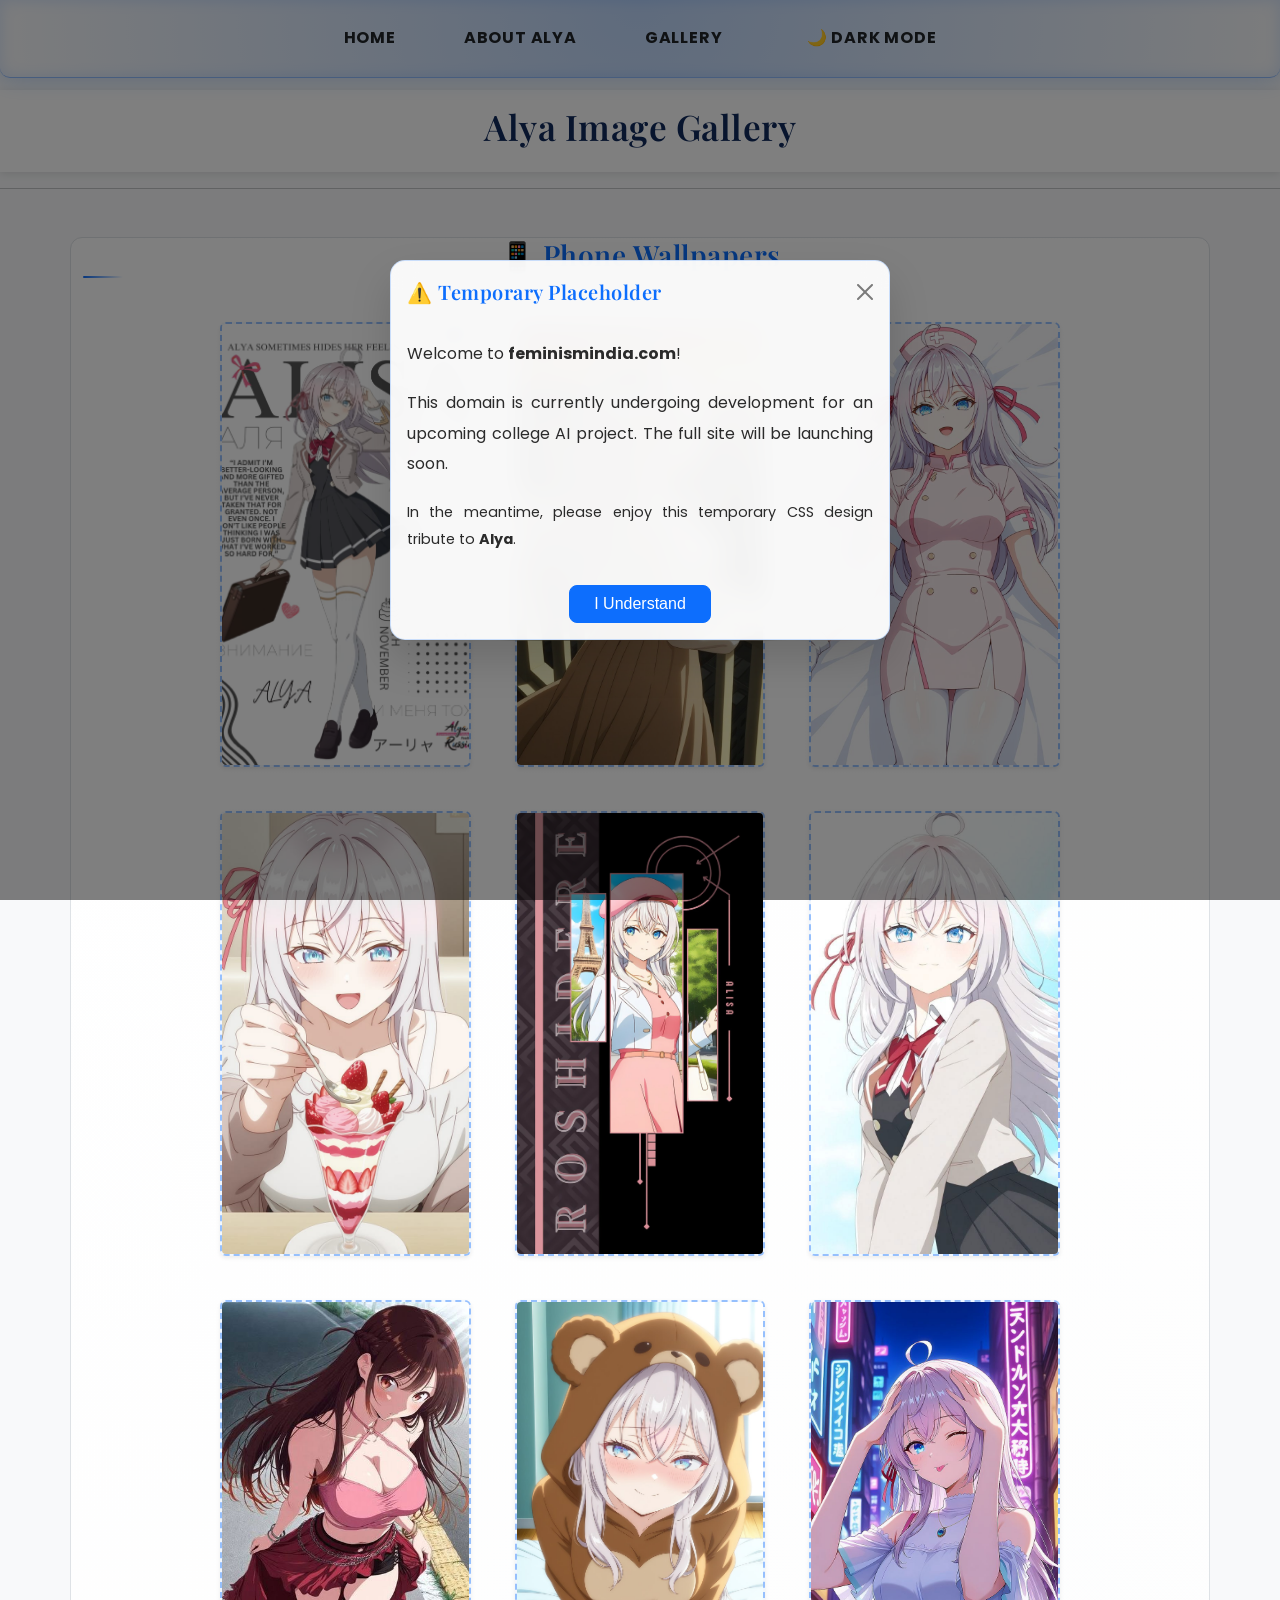
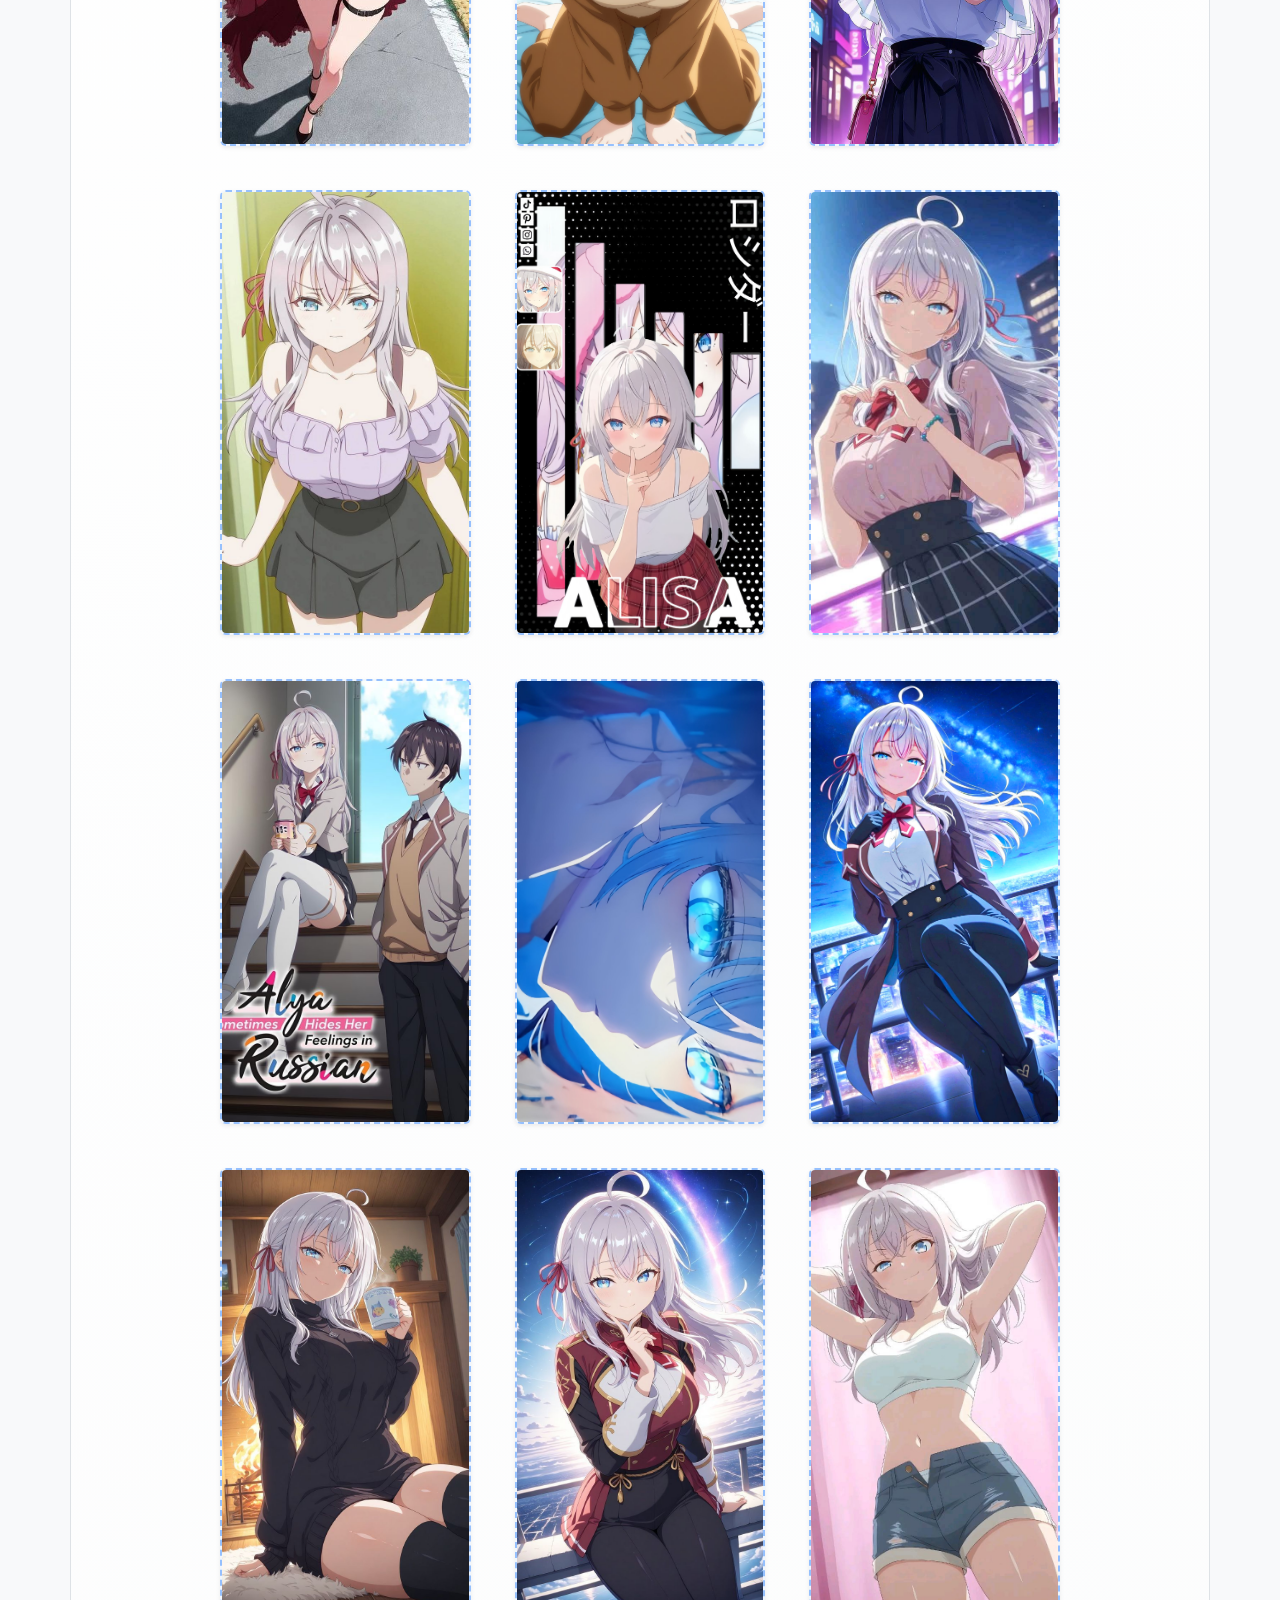
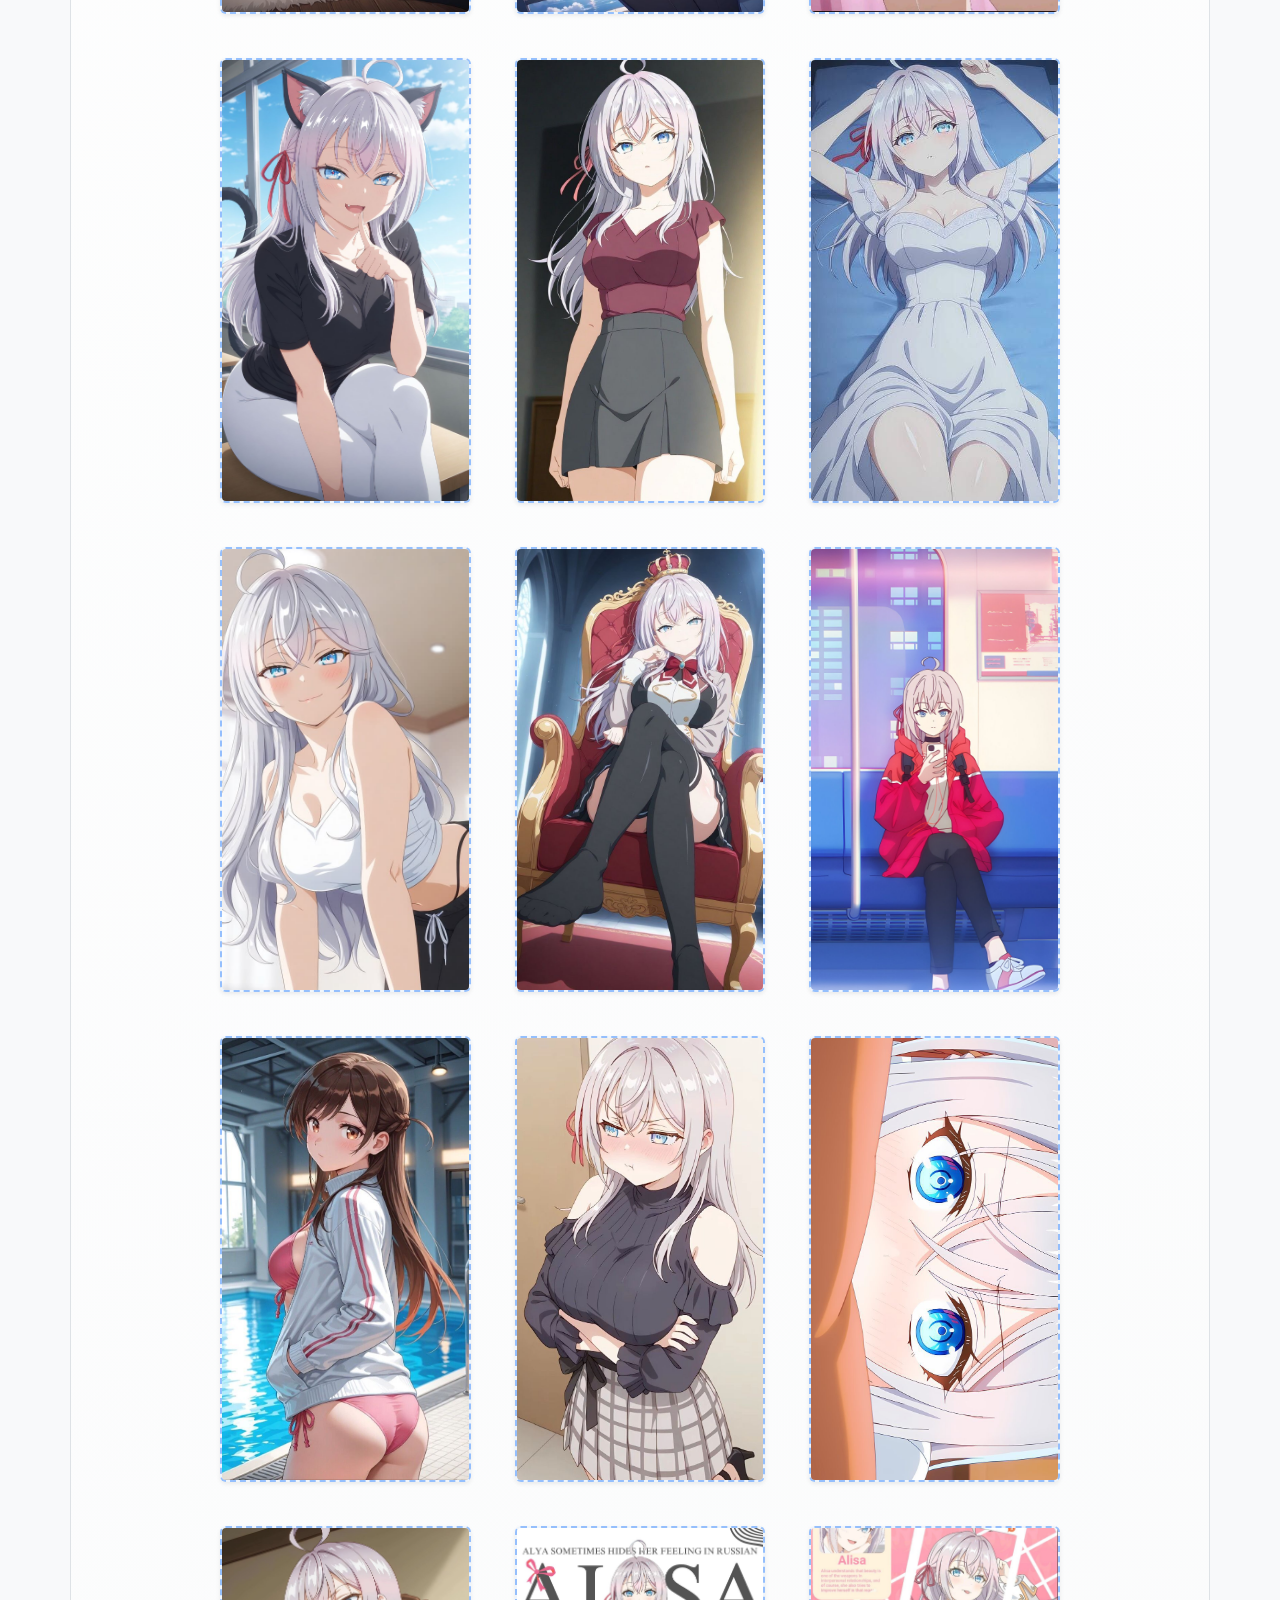
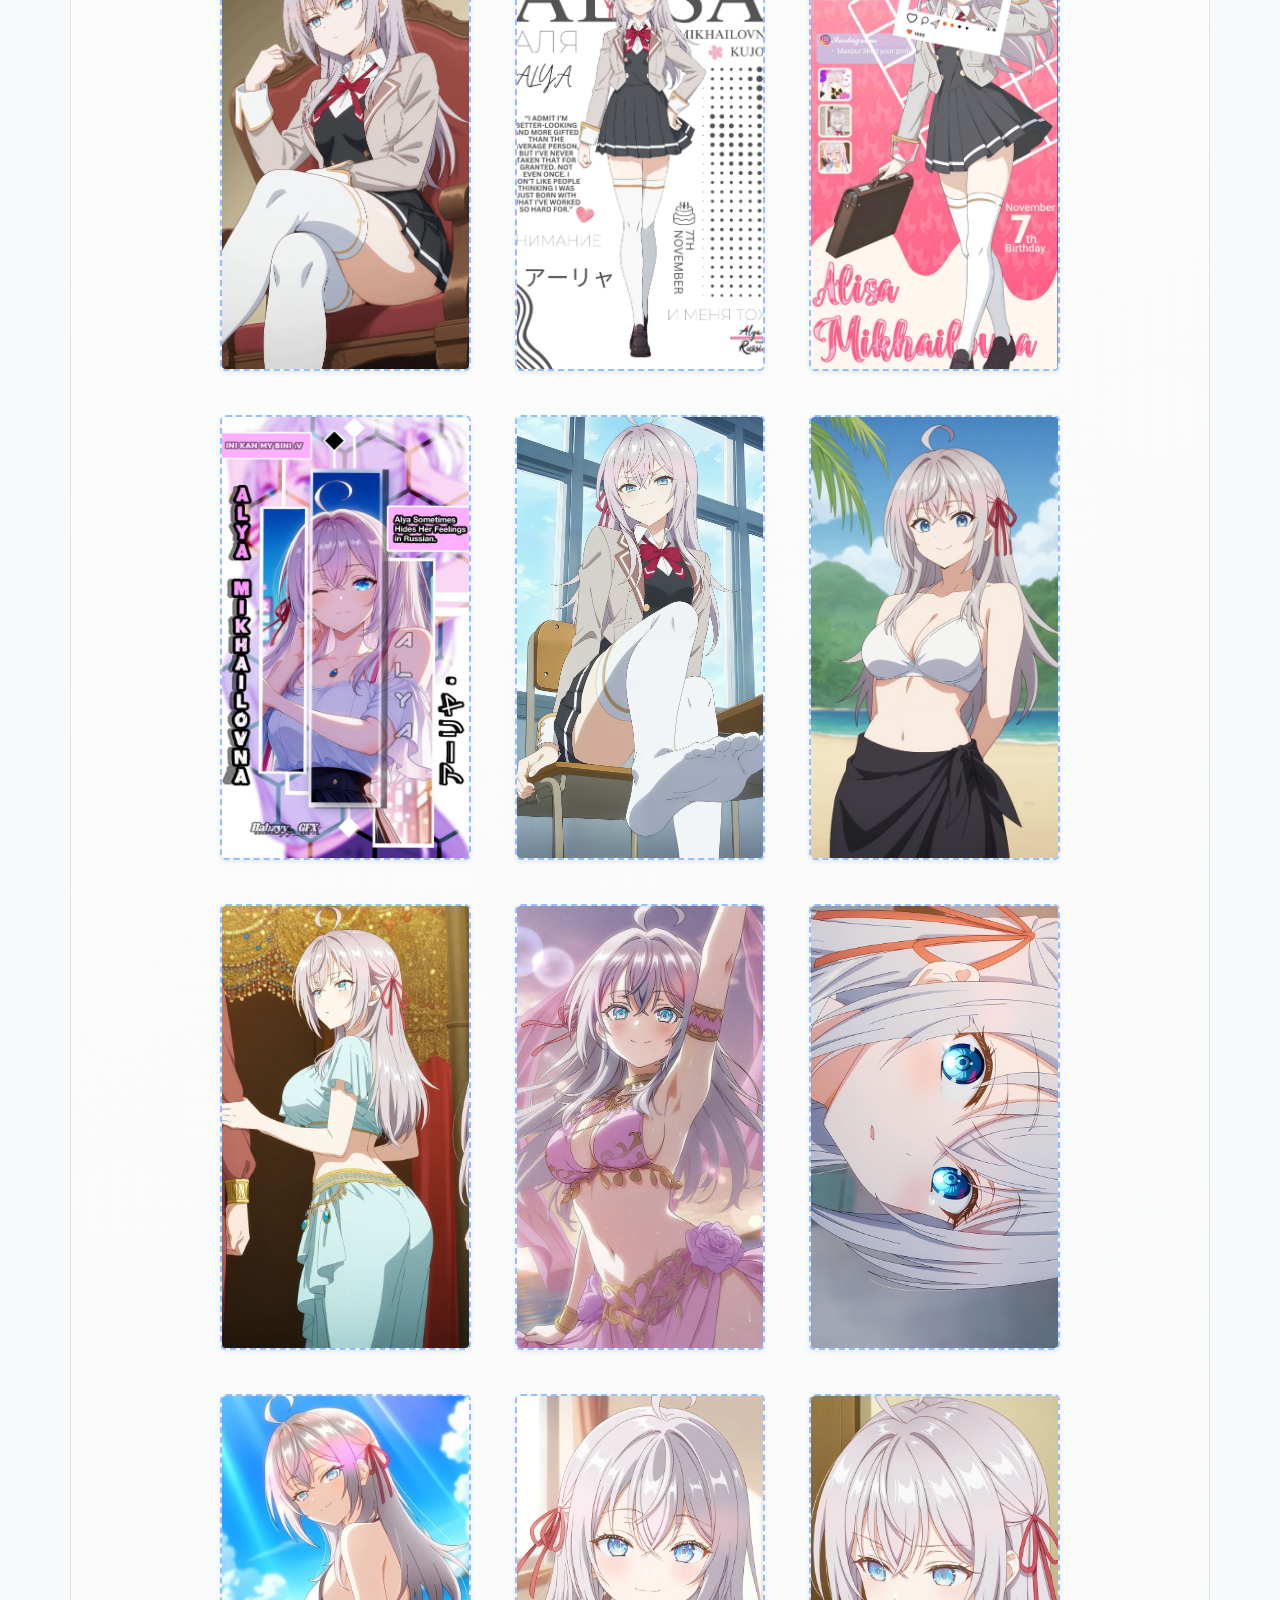
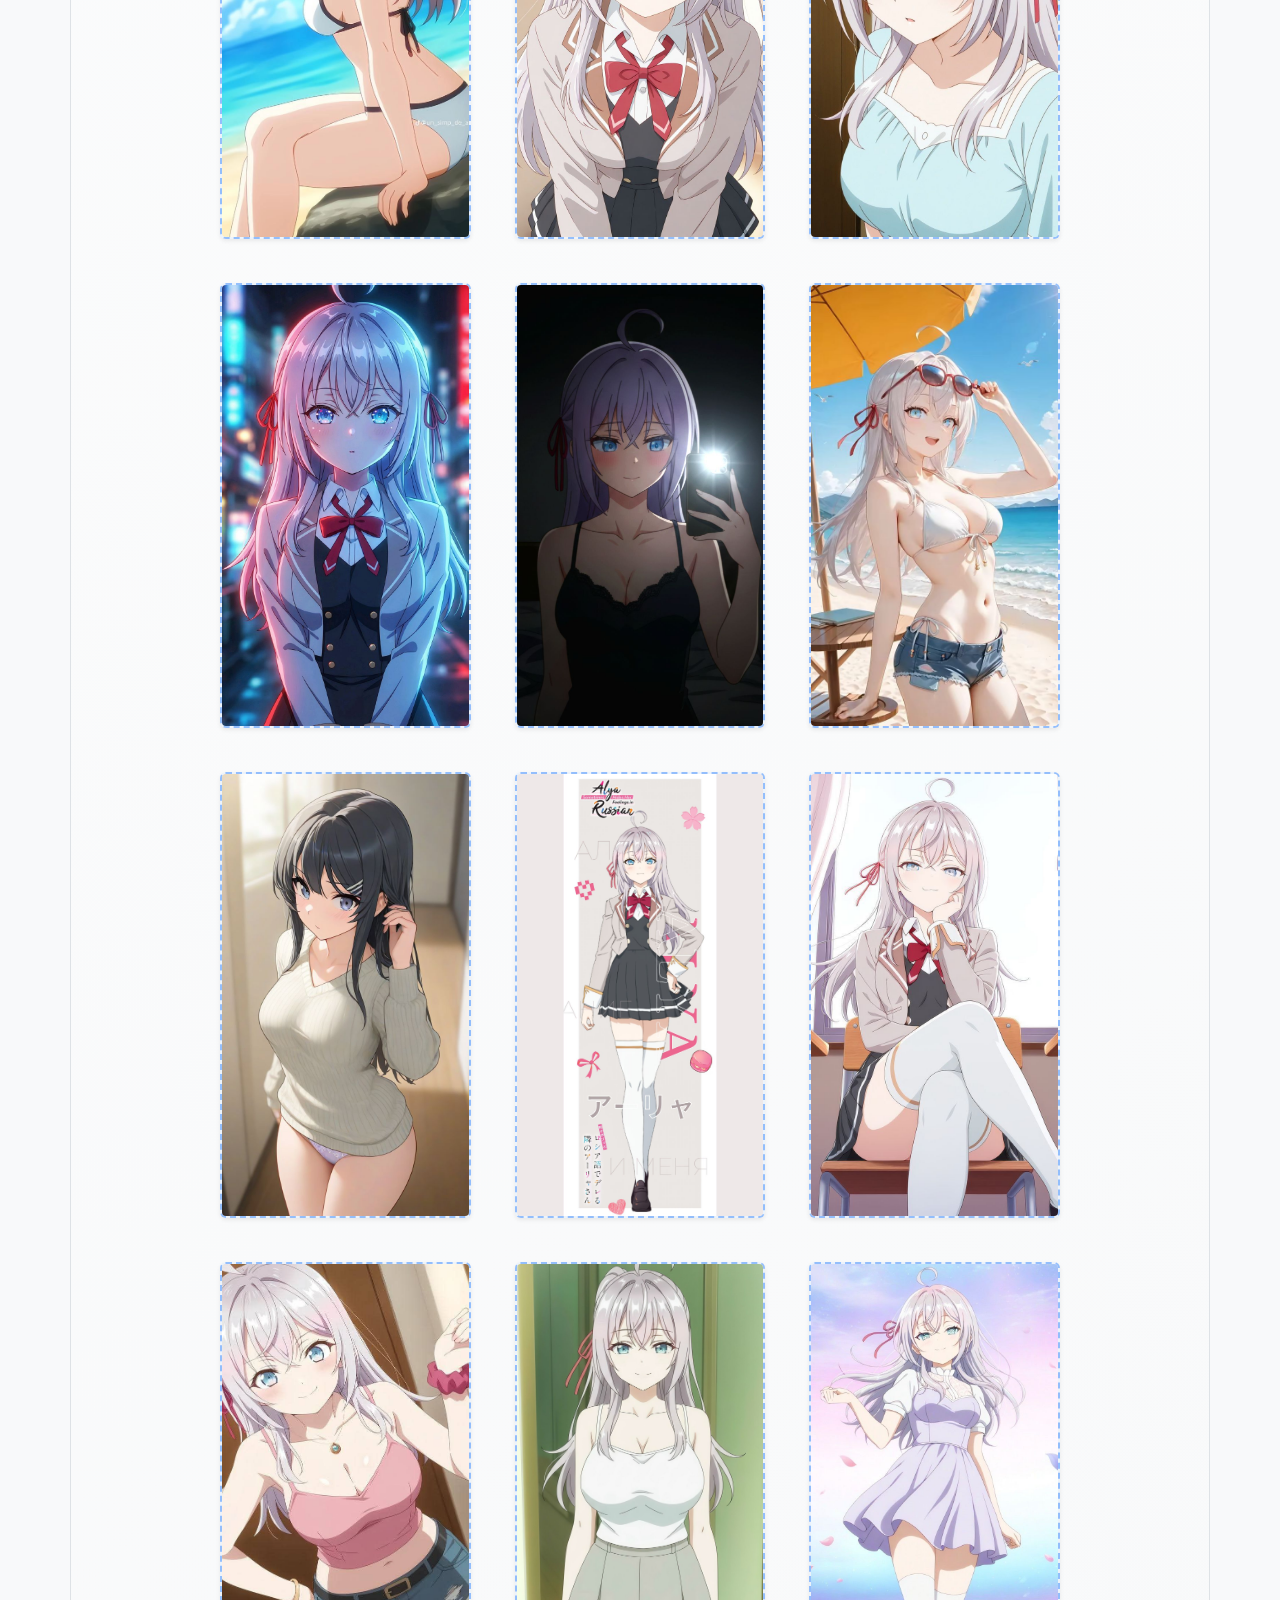
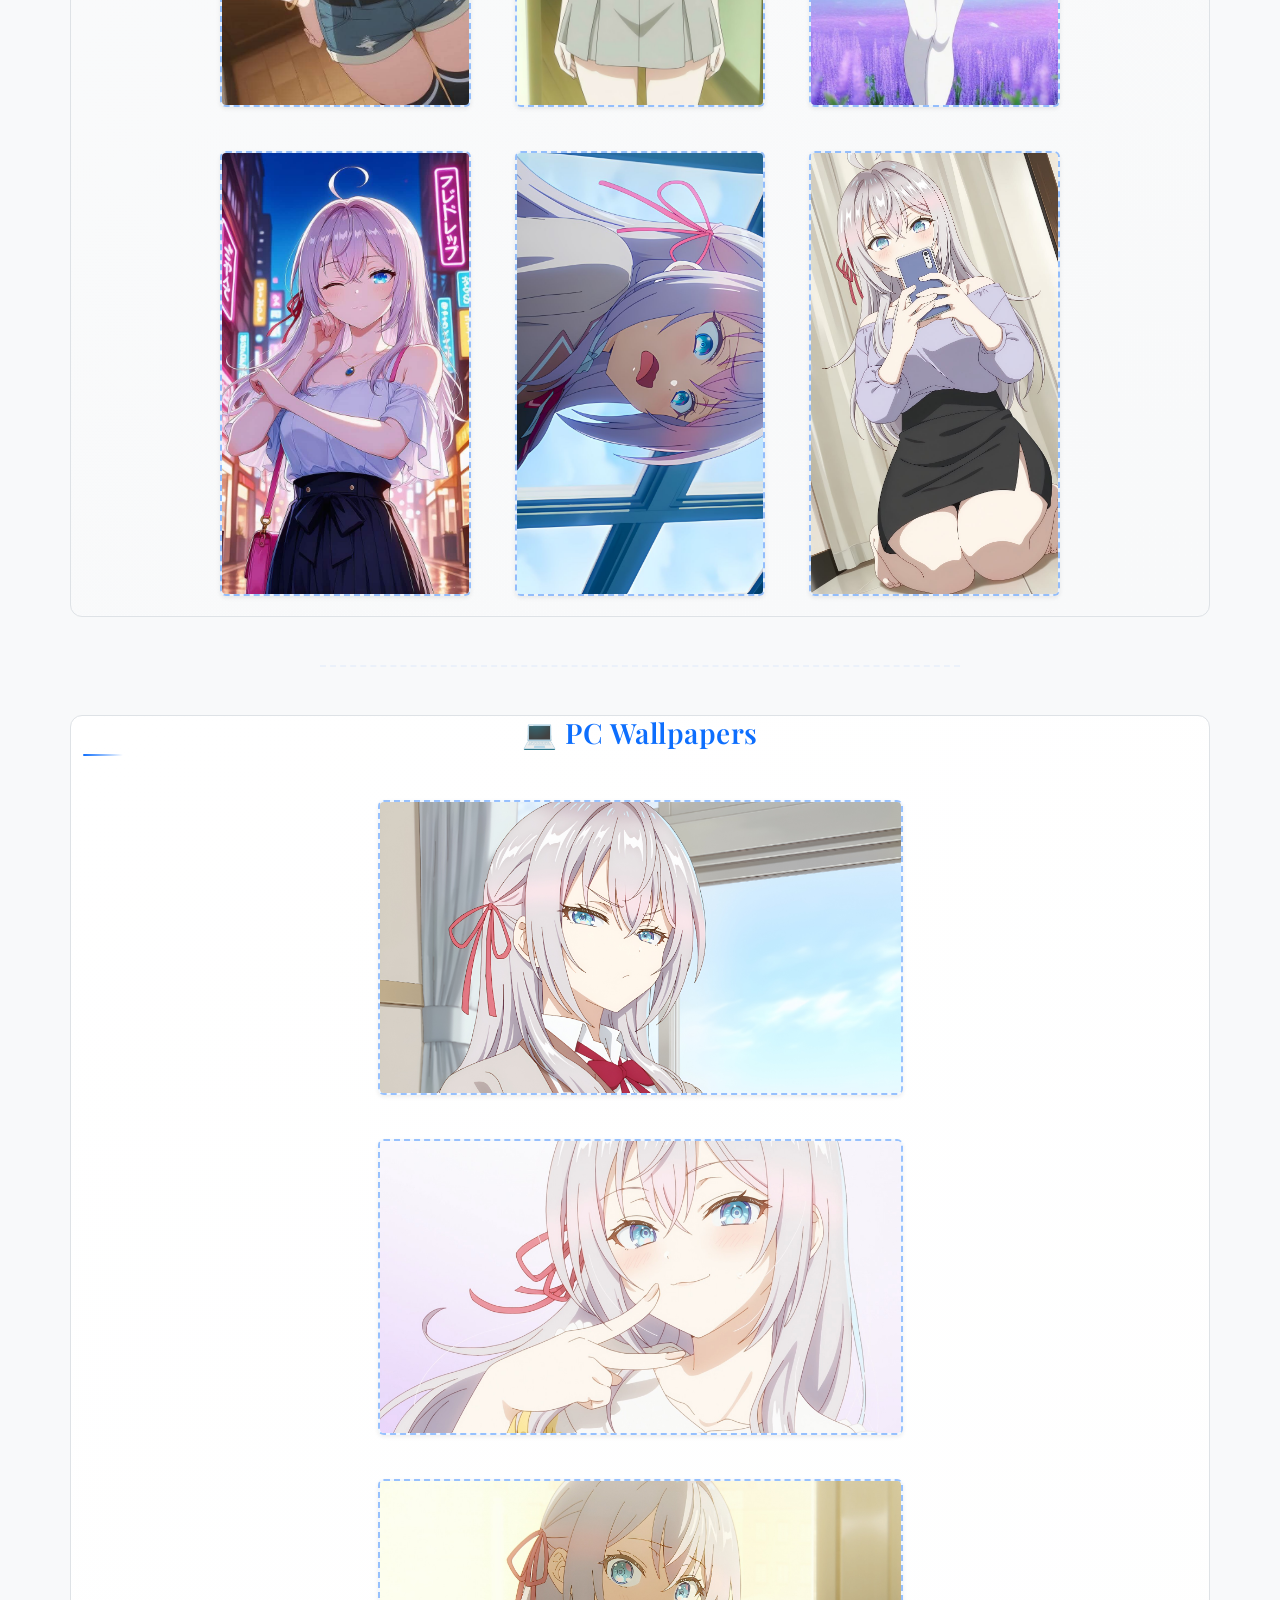
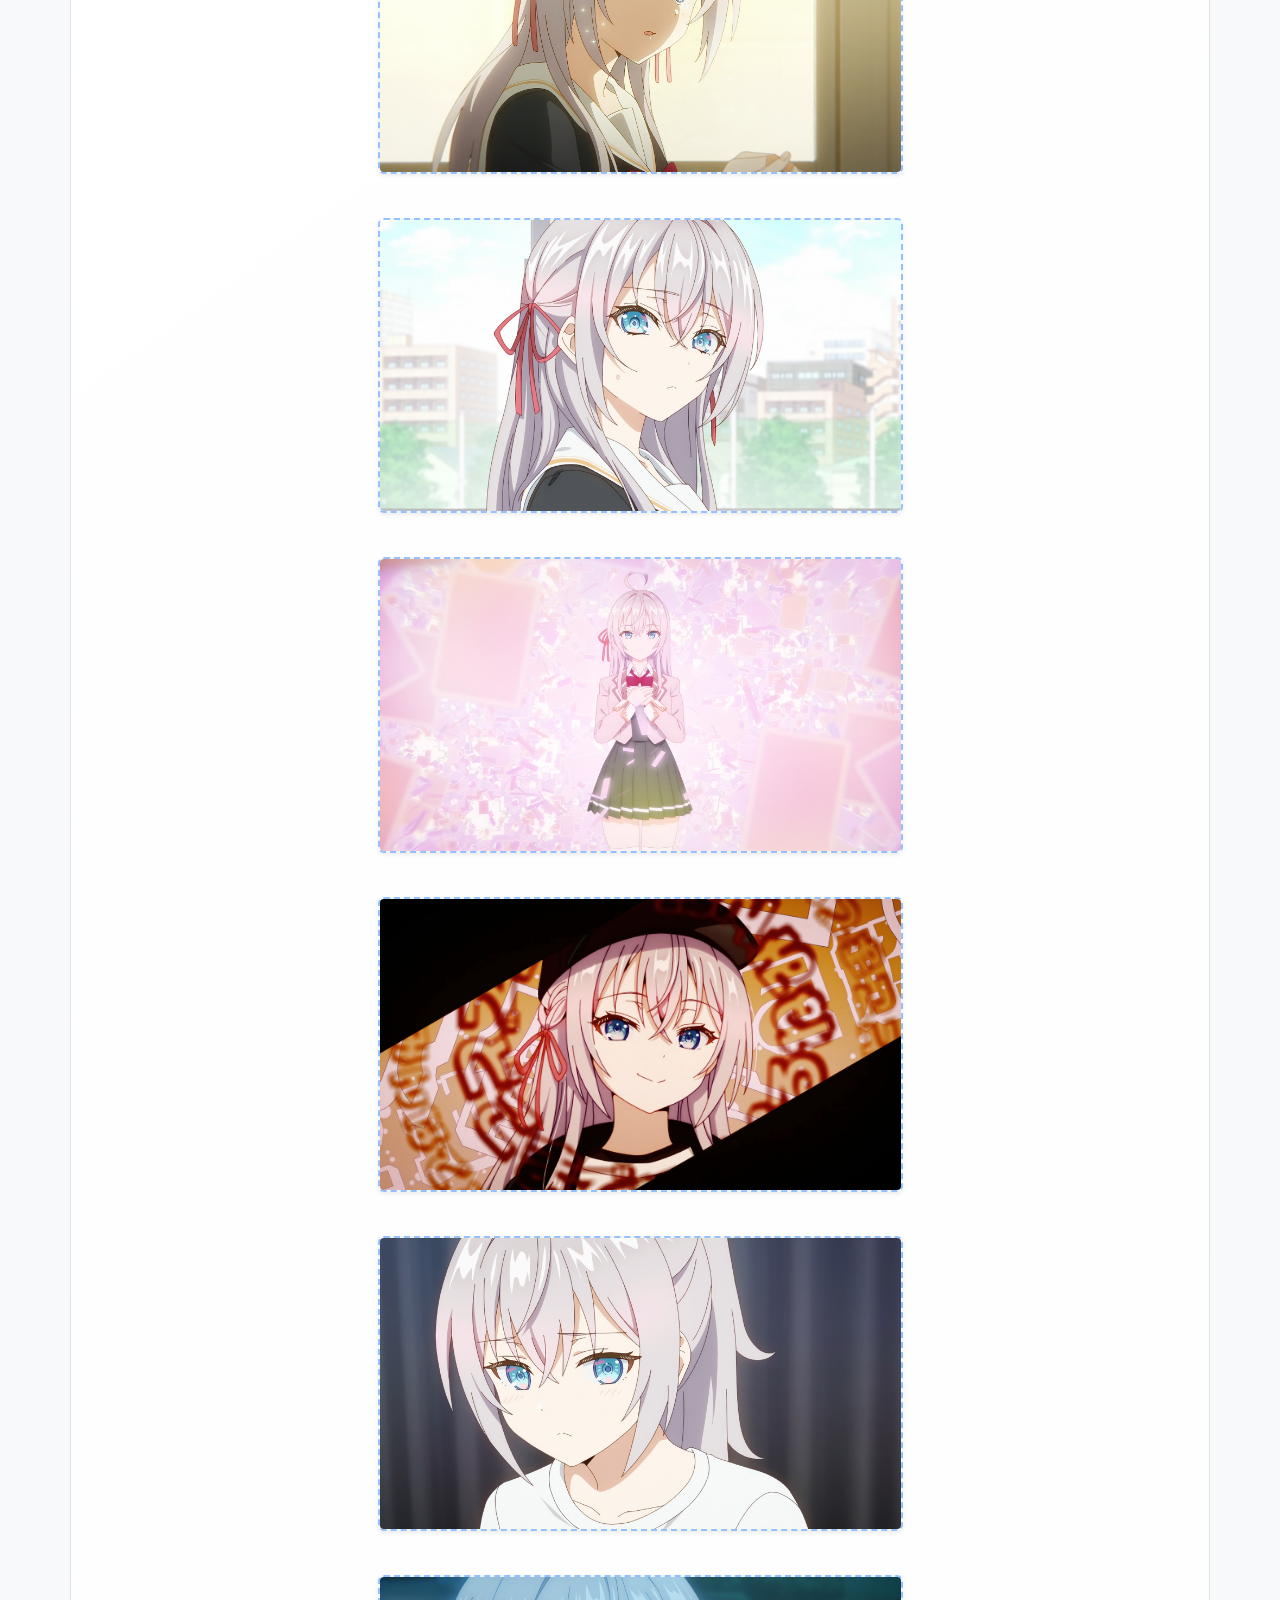
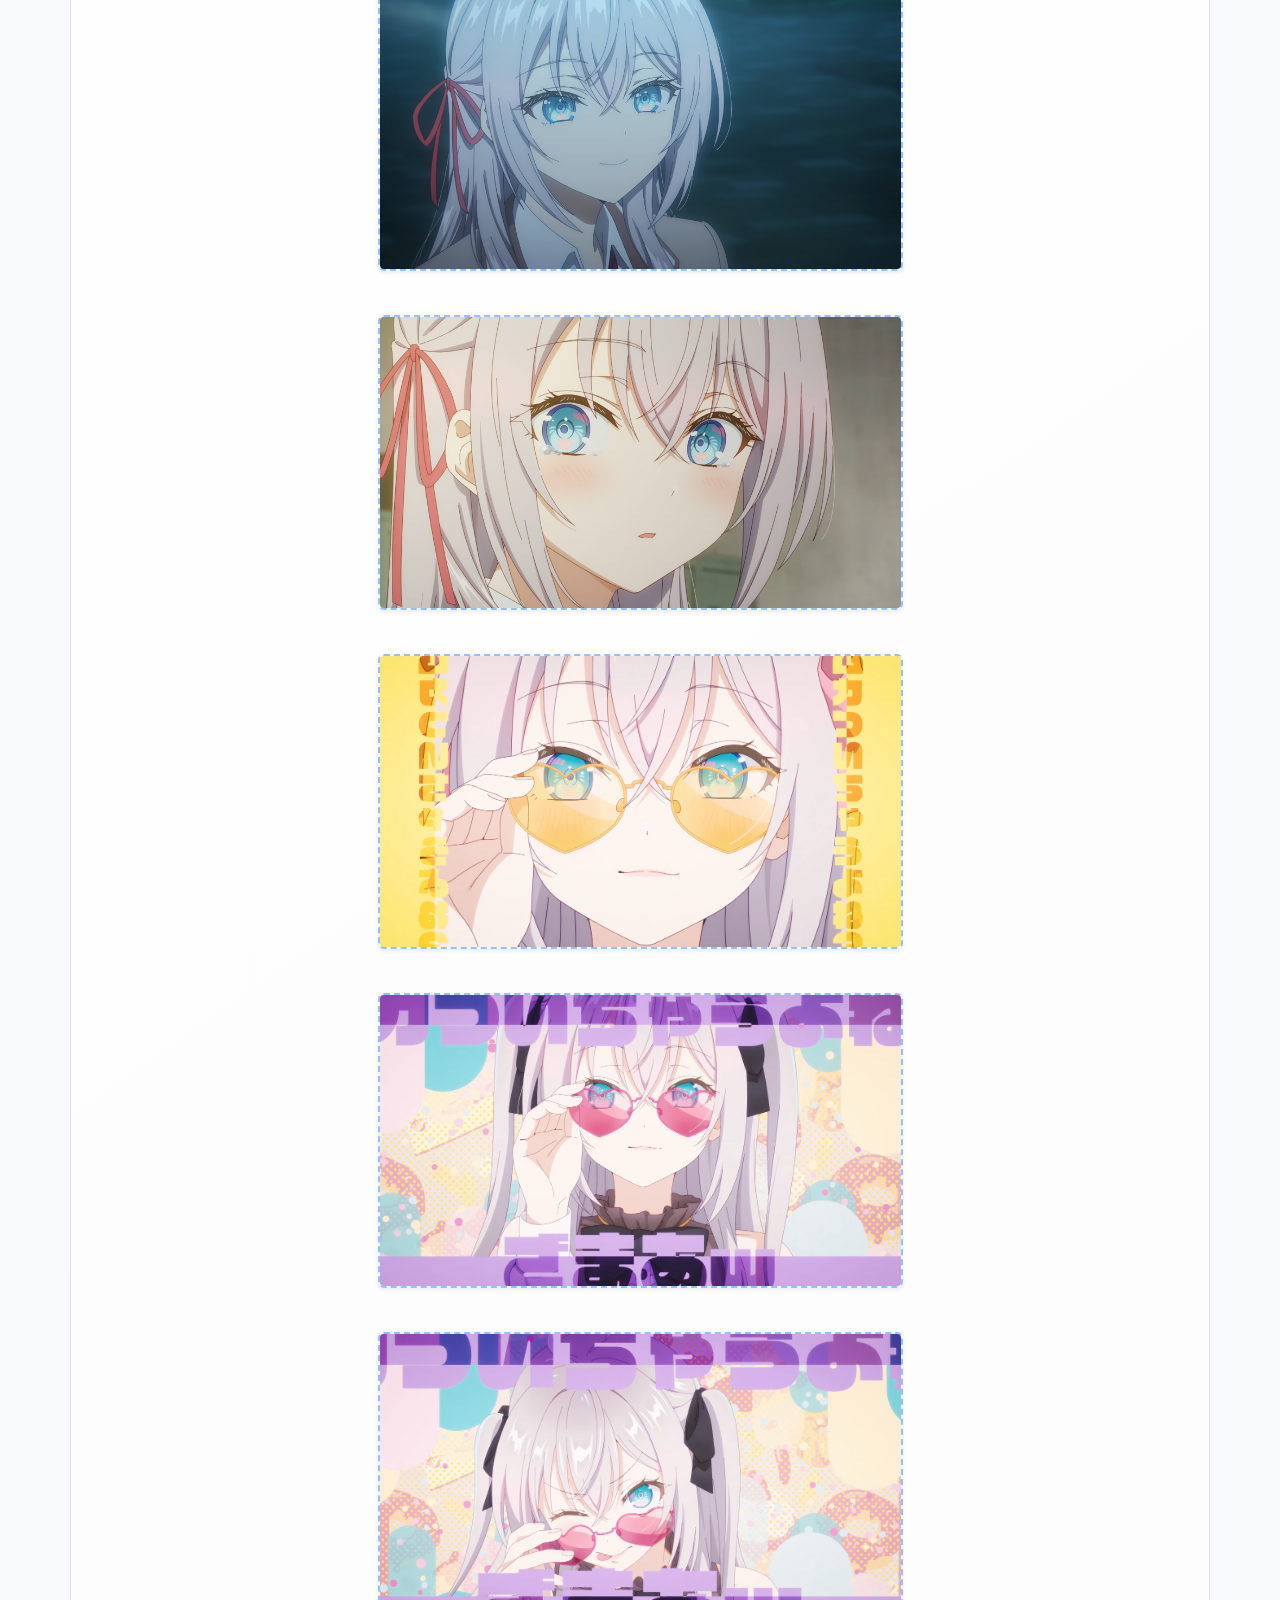
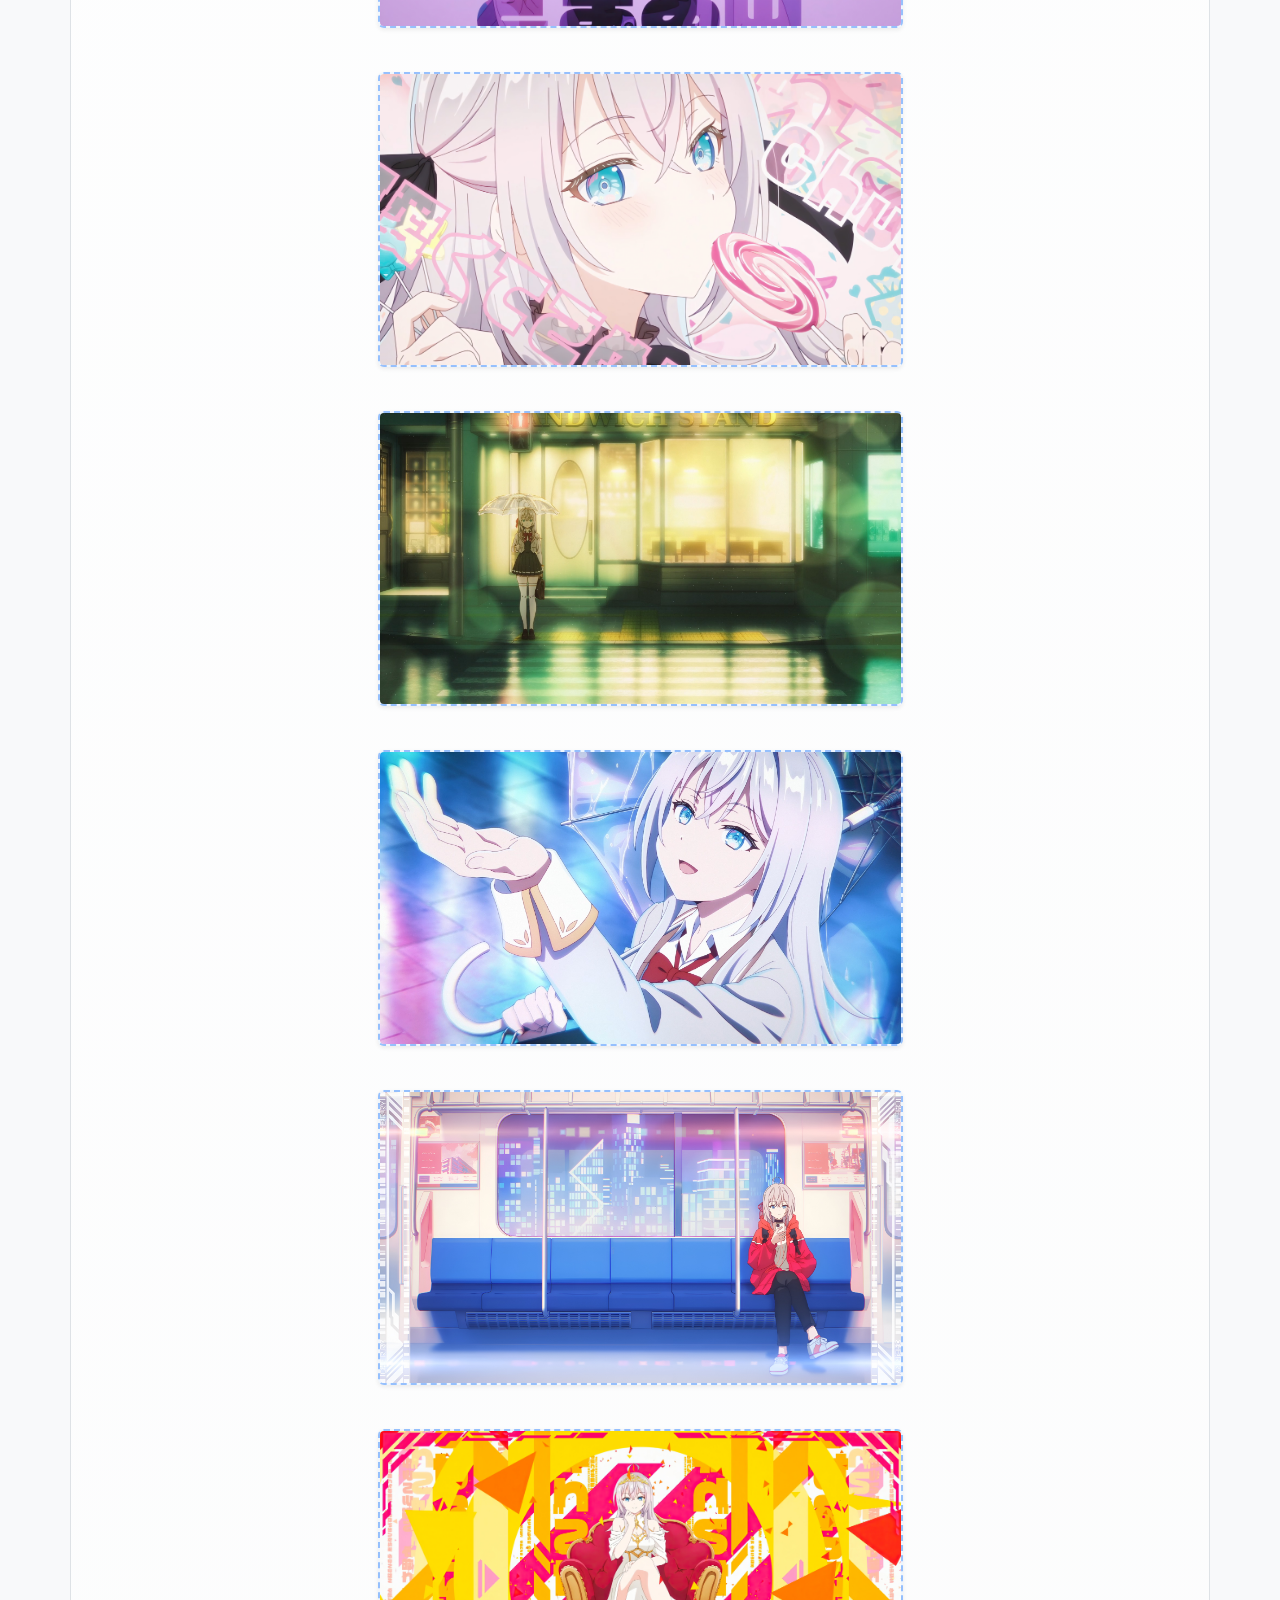
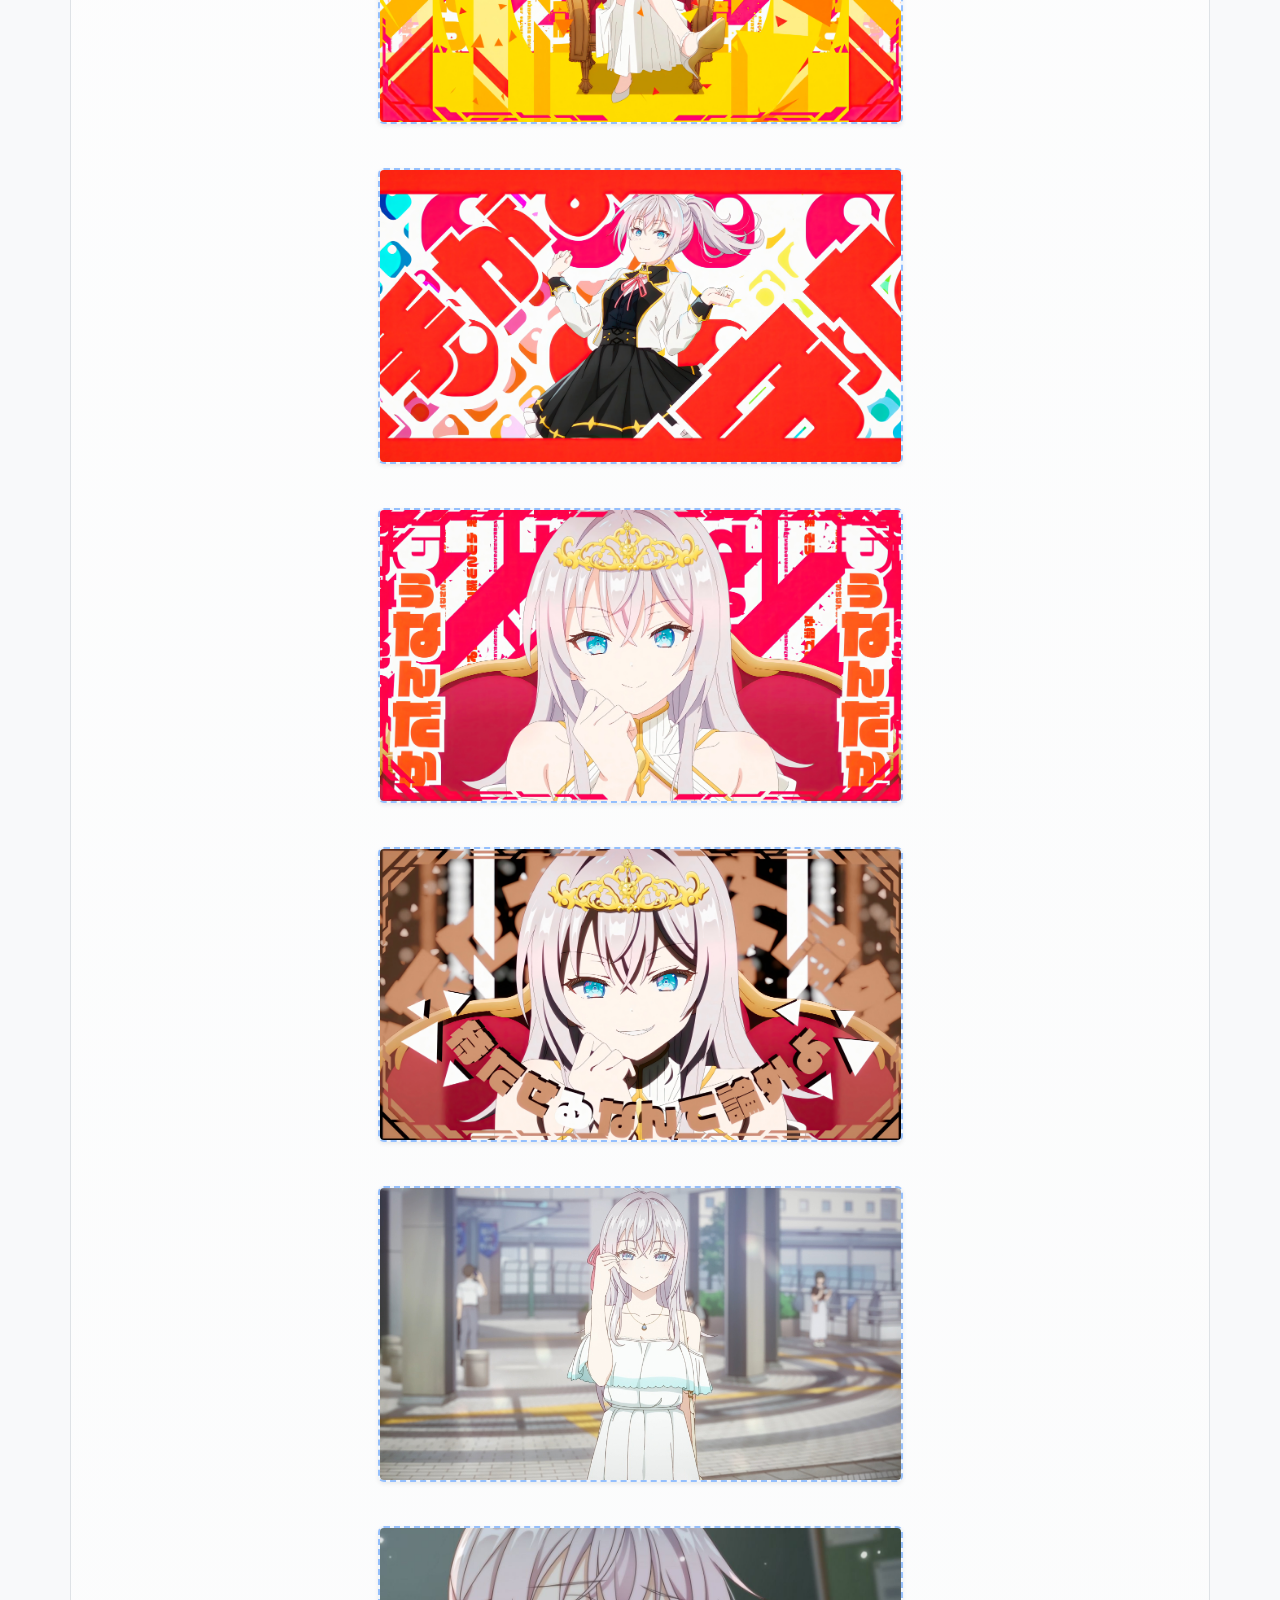
==== gallery.html @ 4719aef3 "Initial Alya launch" ====
<!DOCTYPE html>
<html lang="en">
    <head>
        <meta charset="UTF-8">
        <meta name="viewport" content="width=device-width, initial-scale=1">
        <title>Alya Gallery | Feminism India Placeholder</title>
        <link href="https://fonts.googleapis.com/css2?family=Poppins:wght@400;500;600;700&family=Playfair+Display:wght@500;600&display=swap" rel="stylesheet">
        <link href="https://cdn.jsdelivr.net/npm/bootstrap@5.3.3/dist/css/bootstrap.min.css" rel="stylesheet">
        <link rel="stylesheet" href="styless.css">
    </head>
    <body>

        <div class="modal fade" id="disclaimerModal" tabindex="-1" aria-labelledby="disclaimerModalLabel" aria-hidden="true">
            <div class="modal-dialog modal-dialog-centered">
                <div class="modal-content glass-modal">
                    <div class="modal-header border-bottom-0">
                        <h5 class="modal-title" id="disclaimerModalLabel" style="font-family: 'Playfair Display', serif; color: #0d6efd; font-weight: 600;">⚠️ Temporary Placeholder</h5>
                        <button type="button" class="btn-close" data-bs-dismiss="modal" aria-label="Close"></button>
                    </div>
                    <div class="modal-body text-center" style="font-family: 'Poppins', sans-serif;">
                        <p>Welcome to <strong>feminismindia.com</strong>!</p>
                        <p>This domain is currently undergoing development for an upcoming college AI project. The full site will be launching soon.</p>
                        <p class="mb-0" style="font-size: 0.9rem;">In the meantime, please enjoy this temporary CSS design tribute to <strong>Alya</strong>.</p>
                    </div>
                    <div class="modal-footer border-top-0 justify-content-center">
                        <button type="button" class="btn btn-primary px-4" data-bs-dismiss="modal" style="border-radius: 8px;">I Understand</button>
                    </div>
                </div>
            </div>
        </div>
        
        <header class="bg-white text-dark text-center py-3">
            <h1>Alya Image Gallery</h1>
        </header>
        
        <nav class="bg-light p-3 text-center d-flex justify-content-center align-items-center flex-wrap">
            <a href="index.html" class="mx-2 text-decoration-none text-dark fw-bold">Home</a>
            <a href="index.html#about" class="mx-2 text-decoration-none text-dark fw-bold">About Alya</a>
            <a href="gallery.html" class="mx-2 text-decoration-none text-dark fw-bold">Gallery</a>
            
            <a id="darkModeToggle" class="mx-2 text-decoration-none text-dark fw-bold ms-md-4" style="cursor: pointer;">
                🌙 Dark Mode
            </a>
        </nav>

        <hr>
        
        <div class="container my-5 text-center">
            <h3 style="font-family: 'Playfair Display', serif; color: #0d6efd; margin-bottom: 30px;">📱 Phone Wallpapers</h3>
            <div class="row g-4" id="phone-gallery-container">
                </div>
        </div>

        <hr style="width: 50%; margin: 0 auto; border-top: 2px dashed rgba(13, 110, 253, 0.2);">

        <div class="container my-5 text-center">
            <h3 style="font-family: 'Playfair Display', serif; color: #0d6efd; margin-bottom: 30px;">💻 PC Wallpapers</h3>
            <div class="row g-4" id="pc-gallery-container">
                </div>
        </div>

        
        <footer class="bg-dark text-white text-center py-3 mt-4">
            <p id="pf" style="display: flex; justify-content: center; align-items: center; color: #fff; margin: 0;">© 2026 Tanirika Hyposelenia Pvt. Ltd. | Placeholder Site</p>
        </footer>
        
        <script src="https://cdn.jsdelivr.net/npm/bootstrap@5.3.3/dist/js/bootstrap.bundle.min.js"></script>
        <script>
            document.addEventListener("DOMContentLoaded", function() {
                var myModal = new bootstrap.Modal(document.getElementById('disclaimerModal'));
                myModal.show();

                const toggleBtn = document.getElementById('darkModeToggle');
                const body = document.body;

                if(localStorage.getItem('theme') === 'dark') {
                    body.classList.add('dark-mode');
                    toggleBtn.innerHTML = '☀️ Light Mode';
                }

                toggleBtn.addEventListener('click', (e) => {
                    e.preventDefault();
                    body.classList.toggle('dark-mode');
                    if(body.classList.contains('dark-mode')) {
                        localStorage.setItem('theme', 'dark');
                        toggleBtn.innerHTML = '☀️ Light Mode';
                    } else {
                        localStorage.setItem('theme', 'light');
                        toggleBtn.innerHTML = '🌙 Dark Mode';
                    }
                });
            });
        </script>
        <script>
            document.addEventListener("DOMContentLoaded", function() {
                // 1. Phone Gallery Generator (51 Images)
                const phoneContainer = document.getElementById('phone-gallery-container');
                let phoneHTML = '';
                for(let i = 1; i <= 51; i++) {
                    phoneHTML += `
                    <div class="col-6 col-md-4 col-lg-3">
                        <div class="gallery-slot phone-ratio rounded shadow-sm">
                            <img src="PhoneWallpaper/Phone_Img-${i}.jpg" alt="Alya Phone ${i}" onerror="this.style.display='none'">
                        </div>
                    </div>`;
                }
                phoneContainer.innerHTML = phoneHTML;

                // 2. PC Gallery Generator (42 Images)
                const pcContainer = document.getElementById('pc-gallery-container');
                let pcHTML = '';
                for(let i = 1; i <= 42; i++) {
                    pcHTML += `
                    <div class="col-12 col-md-6">
                        <div class="gallery-slot pc-ratio rounded shadow-sm">
                            <img src="PCWallpaper/PC_Img-${i}.jpg" alt="Alya PC ${i}" onerror="this.style.display='none'">
                        </div>
                    </div>`;
                }
                pcContainer.innerHTML = pcHTML;
            });
        </script>
    </body>
</html>
---- styless.css ----
/* ===== Typography Upgrade (Alya Theme) ===== */

/* Default site font */
body {
  font-family: 'Poppins', sans-serif;
  font-size: 16px;
  line-height: 1.8;
  color: #1e1f26;
  background-color: #fdfdfd;
  text-rendering: optimizeLegibility;
}

/* Headings: elegant serif (Playfair Display) */
h1, h2, h3, h4, h5 {
  font-family: 'Playfair Display', serif;
  font-weight: 600;
  color: #102a5c;
  letter-spacing: 0.5px;
}

/* Navbar font style */
nav a {
  font-family: 'Poppins', sans-serif;
  font-weight: 600;
  text-transform: uppercase;
  letter-spacing: 0.8px;
}

/* Paragraphs in main content */
p {
  font-family: 'Poppins', sans-serif;
  font-weight: 400;
  line-height: 1.9;
  color: #2b2b2b;
  text-align: justify;
  margin-bottom: 1.2rem;
}

/* Alya section special title styling */
.clearfix h2, .clearfix h3 {
  font-family: 'Playfair Display', serif;
  color: #0d6efd;
  text-shadow: 0 2px 6px rgba(13, 110, 253, 0.25);
}

/* Optional: Light novel paragraph feel */
.clearfix p {
  text-indent: 1.4em;
  font-size: 1.05rem;
  color: #2b2b2b;
}

/* Optional: underline glow under headings */
h2, h3 {
  position: relative;
}

h2::after, h3::after {
  content: "";
  position: absolute;
  bottom: -6px;
  left: 0;
  width: 40px;
  height: 2px;
  background: linear-gradient(90deg, #0d6efd, rgba(13, 110, 253, 0));
  border-radius: 2px;
}


/* ===============================
   Base Layout
=============================== */
header {
    margin: 0;
    padding: 20px 0;
    background-color: #ffffff;
    box-shadow: 0 2px 8px rgba(0, 0, 0, 0.1);
}
body {
  margin: 0;
  font-family: sans-serif;
  background-color: #f8f9fa;
  color: #212529;
  padding-top: 90px;
}

/* Containers */
.container,
.container-fluid,
.container-sm,
.container-md,
.container-lg,
.container-xl,
.container-xxl {
  background: linear-gradient(145deg, #ffffff, #f8f9fa);
  border-radius: 12px;
  border: 1px solid #dee2e6;
  overflow: hidden;
  transition: all 0.35s ease;
}

/* =====================================================
   5️⃣ ALYA SECTION (FLOAT IMAGE + TEXT)
   ===================================================== */
.clearfix {
  position: relative;
  width: 85%;
  padding: 40px 50px;
  margin: 60px auto;
  border-radius: 15px;
  background: linear-gradient(145deg, #ffffff, #f8f9fa);
  box-shadow: 0 5px 25px rgba(0, 0, 0, 0.05);
  transition: all 0.4s ease;
}

.clearfix:hover {
  transform: translateY(-8px);
  box-shadow: 0 20px 40px rgba(13, 110, 253, 0.2);
  background: linear-gradient(145deg, #f8f9fa, #ffffff);
  border: 1px solid rgba(13, 110, 253, 0.25);
}

/* Alya image */
.clearfix img {
  border-radius: 16px;
  box-shadow: 0 10px 30px rgba(13, 110, 253, 0.25);
  border: 2px solid rgba(13, 110, 253, 0.25);
  margin: 10px 0 20px 30px;
  max-width: 45%;
  height: auto;
  float: right;
  transition: all 0.4s ease;
}

.clearfix:hover img {
  transform: scale(1.05);
  box-shadow: 0 18px 40px rgba(13, 110, 253, 0.35);
  border-color: rgba(13, 110, 253, 0.5);
}

/* Alya text */
.clearfix h1, .clearfix h2, .clearfix h3 {
  margin-top: 30px;
  margin-bottom: 15px;
  text-align: center;
  line-height: 1.3;
}

.clearfix h1 {
  font-size: 2rem;
  color: #0d6efd;
  text-shadow: 0 2px 8px rgba(13, 110, 253, 0.25);
}

.clearfix h2 {
  font-size: 1.3rem;
  font-weight: 600;
  color: #343a40;
}

.clearfix hr {
  margin: 40px auto;
  width: 80%;
  border: none;
  border-top: 2px solid rgba(13, 110, 253, 0.15);
}

.clearfix p {
  font-size: 1.05rem;
  line-height: 1.85;
  color: #343a40;
  margin-bottom: 1.5rem;
  text-align: justify;
  text-indent: 1.4em;
}








/* Center breakpoint boxes inside fluid container */
.container-fluid {
  display: flex;
  flex-direction: column;
  align-items: center;
  justify-content: center;
  padding: 25px;
  margin-bottom: 30px;
}

.container-fluid > div {
  width: 70%;
  background-color: #e9ecef;
  padding: 15px;
  margin: 10px 0;
  text-align: center;
  border: 1px solid #ced4da;
  border-radius: 10px;
  transition: all 0.3s ease;
}

.container-fluid > div:hover {
  transform: translateY(-6px);
  box-shadow: 0 10px 25px rgba(13, 110, 253, 0.2);
  border: 1px solid rgba(13, 110, 253, 0.3);
}

/* Columns (Cards) */
.container .row {
  gap: 20px;
  justify-content: center;
  padding: 20px;
}

.col-md-4.mb-3 {
  background: linear-gradient(135deg, #0dcaf0a6, #dee2e6);
  border-radius: 10px;
  padding: 20px;
  text-align: center;
  border: 1px solid #adb5bd;
  min-height: 150px;
  display: flex;
  justify-content: center;
  align-items: center;
  transition: all 0.35s ease;
}

.col-md-4.mb-3:hover {
  background: linear-gradient(135deg, #0dcaf0, #f1f3f5);
  transform: translateY(-10px) scale(1.04);
  box-shadow: 0 16px 35px rgba(13, 110, 253, 0.25);
  border: 1px solid rgba(13, 110, 253, 0.4);
  z-index: 2;
}

/* Inner box hover refinement */
.col-md-4.mb-3 .p-4:hover {
  background: linear-gradient(316deg, #0dcaf073, #e9ecef);
  border: 1px solid rgba(13, 110, 253, 0.4);
  box-shadow: 0 6px 16px rgba(13, 110, 253, 0.15);
}



/* ===============================
   Navbar
=============================== */
/* ===== Blue-Glow Glass Navbar (Aero Style) ===== */
nav {
  position: fixed;
  top: 0;
  left: 0;
  width: 100%;
  z-index: 1000;

  display: flex;
  justify-content: center;
  align-items: center;
  gap: 20px;

  /* Frosted-glass base */
  background: rgba(15, 40, 90, 0.25);               /* bluish tint */
  backdrop-filter: blur(22px) saturate(180%) brightness(1.3);
  -webkit-backdrop-filter: blur(22px) saturate(180%) brightness(1.3);

  /* Blue glow + border */
  border-bottom: 1px solid rgba(13, 110, 253, 0.45);
  box-shadow:
    0 0 25px rgba(13, 110, 253, 0.25),
    inset 0 0 15px rgba(13, 110, 253, 0.15);

  border-radius: 0 0 10px 10px;
  padding: 12px 24px;
  transition: all 0.4s ease;
}

/* Subtle brightness on hover */
nav:hover {
  background: rgba(25, 55, 120, 0.35);
  box-shadow:
    0 0 35px rgba(13, 110, 253, 0.35),
    inset 0 0 20px rgba(13, 110, 253, 0.2);
}
nav::before {
  content: "";
  position: absolute;
  top: 0;
  left: 0;
  width: 100%;
  height: 100%;
  background: radial-gradient(
    circle at top center,
    rgba(13, 110, 253, 0.25),
    rgba(13, 110, 253, 0.05) 80%,
    transparent 100%
  );
  pointer-events: none;
  z-index: -1;
    

}

/* ===== Restored Floating Hover + Underline for Translucent Navbar ===== */
nav a {
  position: relative;
  display: inline-block;
  padding: 8px 16px;
  margin: 0 6px;
  border-radius: 6px;
  color: #eaf2ff; /* slight white-blue tint for better contrast */
  font-weight: 600;
  text-decoration: none;
  transition: all 0.3s ease;
  z-index: 2; /* ensures link stays above glow layer */
}

/* Hover effect (floating + glow + background highlight) */
nav a:hover {
  color: #0d6efd;
  transform: translateY(-3px);
  background: rgba(13, 110, 253, 0.07);
  box-shadow: 0 6px 15px rgba(13, 110, 253, 0.25);
}

/* Underline slide animation */
nav a::after {
  content: "";
  position: absolute;
  width: 0%;
  height: 2px;
  bottom: 0;
  left: 0;
  background-color: #0d6efd;
  transition: width 0.3s ease;
}

nav a:hover::after {
  width: 100%;
}

/* Smooth transitions globally for consistency */
nav a,
nav a::after {
  transition: all 0.3s ease;
}
nav a:active {
  transform: translateY(1px);
}



/* ===============================
   Align-self Demo Section
=============================== */
.row.align-items-start {
  height: 200px;
  border-radius: 10px;
  background: linear-gradient(145deg, #fafafa, #f8f9fa);
  transition: all 0.4s ease;
}

.col.align-self-start.text-white.border {
  color: #098fcd8b;
  border: 1px solid rgba(255, 255, 255, 0.3);
  transition: all 0.3s ease;
  text-decoration-color: #098fcd8b;
}

.row.align-items-start .col {
  color: #fff;
  border: 1px solid rgba(255, 255, 255, 0.3);
  transition: all 0.3s ease;
}

.row.align-items-start .col:hover {
  transform: translateY(-6px);
  box-shadow: 0 10px 25px rgba(13, 110, 253, 0.2);
  border: 1px solid rgba(13, 110, 253, 0.3);
  
}

/* ===============================
   Footer
=============================== */
footer {
  background: linear-gradient(180deg, #212529, #121417);
  color: white;
  text-align: center;
  padding: 12px 0;
  width: 100%;
  border-top: 2px solid transparent;
  transition: all 0.4s ease;
}

footer:hover {
  border-top: 2px solid rgba(13, 110, 253, 0.5);
  box-shadow: 0 -8px 30px rgba(13, 110, 253, 0.2);
}

/* ===============================
   General Hover & Transition
=============================== */
.container:hover,
.container-fluid:hover {
  transform: translateY(-5px);
  box-shadow: 0 10px 30px rgba(13, 110, 253, 0.15);
  border-color: rgba(13, 110, 253, 0.25);
}

* {
  transition: all 0.3s ease;
}




/* =====================================================
   📱 RESPONSIVE DESIGN FOR ALL DEVICES
   (Mobile → Tablet → Laptop & TV Screens)
===================================================== */

/* === Mobile Devices (Portrait & Small ≤ 600px) === */
@media (max-width: 600px) {
  header h1 {
    font-size: 1.5rem;
  }

  nav {
    display: flex;
    flex-direction: row;   /* 🔹 changed from column → row */
    justify-content: center; /* centers the links horizontally */
    align-items: center;
    flex-wrap: wrap;       /* allows wrapping if the screen is very narrow */
    gap: 10px;
    padding: 10px 5px;
  }

    nav a {
    display: inline-block; /* 🔹 changed from block → inline-block */
    padding: 8px 10px;
    border-radius: 6px;
    width: auto;           /* 🔹 removed fixed 90% width */
    font-size: 0.9rem;
  }
  .col-md-4.mb-3 {
    min-height: auto;
  }
  .container-fluid > div {
    width: 95%;
  }
  .col-md-4.mb-3 {
    flex: 0 0 90%;
  }


  .container .row {
    flex-direction: column;
    align-items: center;
  }

  .col-md-4.mb-3 {
    width: 90%;
    min-height: 100px;
    margin-bottom: 15px;
  }

  .container-fluid > div {
    width: 95%;
    font-size: 0.9rem;
  }

  .clearfix img {
    float: none !important;
    display: block;
    margin: 0 auto 20px;
    width: 100%;
  }
  .clearfix {
    padding: 20px;
    text-align: center;
  }

  footer {
    font-size: 0.8rem;
    padding: 8px 0;
  }
}

/* === Tablets (Landscape & Small Laptops: 601px–992px) === */
@media (min-width: 601px) and (max-width: 992px) {
  header h1 {
    font-size: 1.8rem;
  }

  nav {
    padding: 0.8rem;
  }
  .col-md-4.mb-3 {
    flex: 0 0 45%;
  }

  .container .row {
    justify-content: center;
    gap: 25px;
  }

  .col-md-4.mb-3 {
    flex: 0 0 45%; /* 2 columns per row */
    min-height: 130px;
  }

  .container-fluid > div {
    width: 85%;
    font-size: 1rem;
  }

  footer {
    font-size: 0.9rem;
  }
}

/* === Laptops & Desktops & TV and Large Screens (993px and Above) === */
@media (min-width: 993px) {
  header h1 {
    font-size: 2.2rem;
  }

  nav a {
    font-size: 1rem;
  }

  .container .row {
    justify-content: center;
    gap: 20px;
  }

  .col-md-4.mb-3 {
    flex: 0 0 30%;
  }

  .container-fluid > div {
    width: 75%;
  }

  footer {
    font-size: 1rem;
  }
}





/* =====================================================
   🌙 DARK MODE & MODAL STYLES 
===================================================== */

/* Disclaimer Modal Styling */
.glass-modal {
    background: rgba(255, 255, 255, 0.95);
    backdrop-filter: blur(12px);
    border: 1px solid rgba(13, 110, 253, 0.2);
    border-radius: 15px;
    box-shadow: 0 20px 40px rgba(0, 0, 0, 0.15);
}

/* Dark Mode Overrides */
body.dark-mode {
    background-color: #12141a;
    color: #e0e4e8;
}

body.dark-mode header {
    background-color: #1b1e28 !important;
    box-shadow: 0 2px 8px rgba(0, 0, 0, 0.5);
}

body.dark-mode header h1,
body.dark-mode h4 {
    color: #8ab4f8 !important; /* Lighter ice blue for dark backgrounds */
}

body.dark-mode p {
    color: #b0b8c4;
}

/* Containers and Main Content */
body.dark-mode .container,
body.dark-mode .container-fluid,
body.dark-mode .bg-light,
body.dark-mode .clearfix {
    background: linear-gradient(145deg, #1e2230, #171a24) !important;
    border: 1px solid #2d3346 !important;
    box-shadow: 0 8px 25px rgba(0, 0, 0, 0.3);
}

body.dark-mode .clearfix h1 {
    color: #6ea8fe;
}

body.dark-mode .clearfix h2 {
    color: #e2e8f0;
}

/* Dark Mode Hover States (Keeping the blue glow) */
body.dark-mode .clearfix:hover {
    box-shadow: 0 20px 40px rgba(13, 110, 253, 0.2);
    border-color: rgba(13, 110, 253, 0.4) !important;
}

/* Trait Cards in Dark Mode */
body.dark-mode .col-md-4.mb-3 {
    background: linear-gradient(135deg, rgba(13,202,240,0.1), rgba(30,34,48,0.9));
    border-color: #2d3346;
}

body.dark-mode .col-md-4.mb-3:hover {
    background: linear-gradient(135deg, rgba(13,202,240,0.2), rgba(40,45,65,0.9));
    border-color: rgba(13, 110, 253, 0.5);
    box-shadow: 0 16px 35px rgba(13, 110, 253, 0.15);
}

body.dark-mode .col-md-4.mb-3 .p-4:hover {
    background: linear-gradient(316deg, rgba(13,202,240,0.05), rgba(40,45,65,0.8)) !important;
}

/* Dark Mode Modal */
body.dark-mode .glass-modal {
    background: rgba(30, 34, 48, 0.95);
    border: 1px solid #2d3346;
    box-shadow: 0 20px 40px rgba(0, 0, 0, 0.5);
}

body.dark-mode .btn-close {
    filter: invert(1) grayscale(100%) brightness(200%);
}


/* Navbar Text Fix for Dark Mode */
body.dark-mode nav a,
body.dark-mode nav a.text-dark {
    color: #e0e4e8 !important;
}

body.dark-mode nav a:hover {
    color: #6ea8fe !important;
    background: rgba(13, 110, 253, 0.15);
}

/* Force images to stay inside the grid boxes */
.gallery-slot {
    overflow: hidden !important; 
    position: relative;
}

.gallery-slot img {
    width: 100% !important;
    height: 100% !important;
    object-fit: cover !important;
    position: absolute;
    top: 0;
    left: 0;
}

/* =====================================================
   🖼️ GALLERY GRID STYLES (UNIFIED FIX)
===================================================== */
.gallery-slot {
    background-color: rgba(13, 110, 253, 0.05);
    border: 2px dashed rgba(13, 110, 253, 0.4);
    box-shadow: 0 8px 16px rgba(13, 110, 253, 0.1); /* The missing resting shadow! */
    display: block; 
    width: 100%;
    position: relative; 
    overflow: hidden; 
    border-radius: 8px;
    transition: all 0.3s ease;
}

body.dark-mode .gallery-slot {
    background-color: rgba(13, 110, 253, 0.1);
    border-color: rgba(13, 110, 253, 0.3);
    box-shadow: 0 8px 16px rgba(0, 0, 0, 0.4); /* Deeper shadow for dark mode */
}

/* Lock aspect ratios */
.phone-ratio { aspect-ratio: 9 / 16; }
.pc-ratio { aspect-ratio: 16 / 9; }

/* The Image Constraints */
/* The Image Constraints & Smooth Transitions */
.gallery-slot img {
    position: absolute;
    top: 0;
    left: 0;
    width: 100%;
    height: 100%;
    object-fit: cover; 
    transition: transform 0.5s ease, filter 0.5s ease; /* Smooth out the movement */
}

/* The Box Float Effect */
/* The Box Float Effect (Matched to Footer) */
/* The Box Float Effect (Matched to Footer) */
.gallery-slot:hover {
    transform: translateY(-8px); 
    border: 2px solid rgba(13, 110, 253, 0.5) !important; 
    box-shadow: 0 8px 30px rgba(13, 110, 253, 0.2) !important; 
    z-index: 10 !important; /* Forces the shadow to render ON TOP of the next image */
}

/* The Image Zoom & Brightness Pop */
.gallery-slot:hover img {
    transform: scale(1.12); /* Cinematic zoom */
    filter: brightness(1.05); /* Makes the colors pop slightly */
}
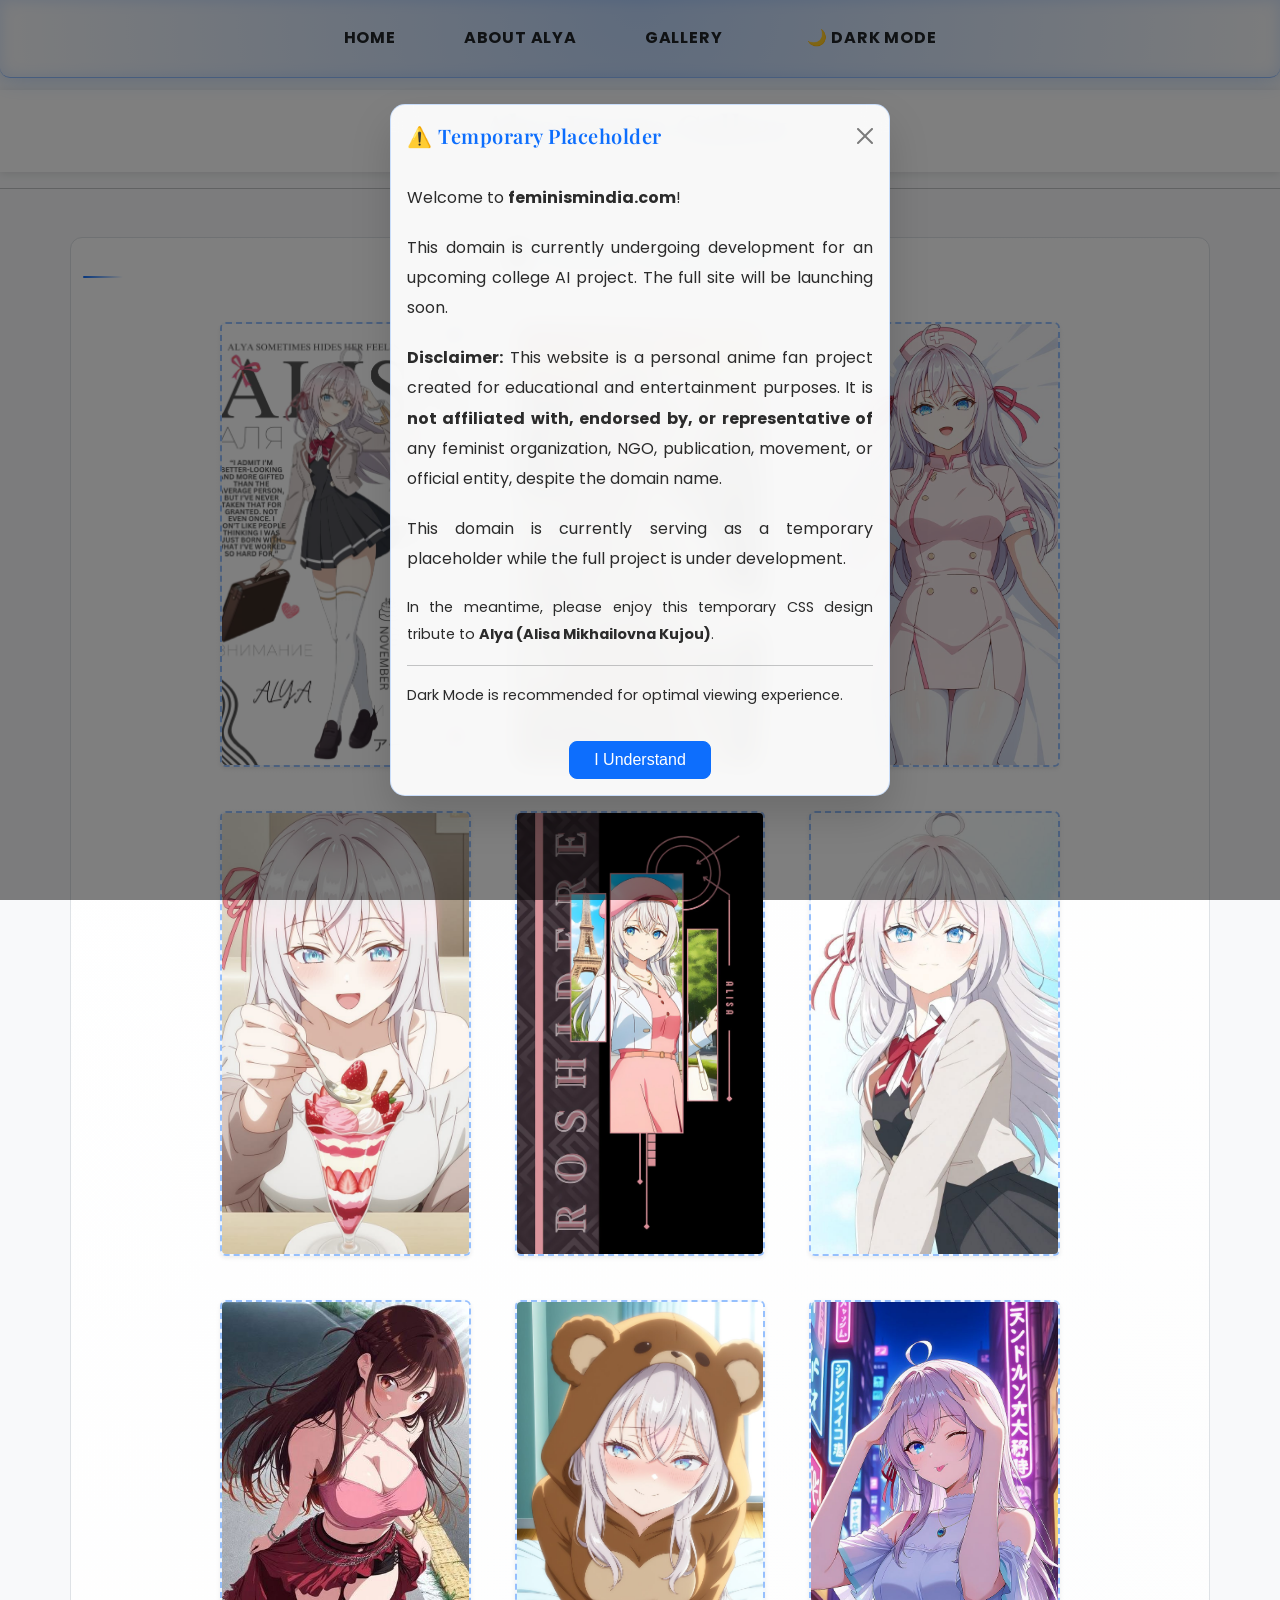
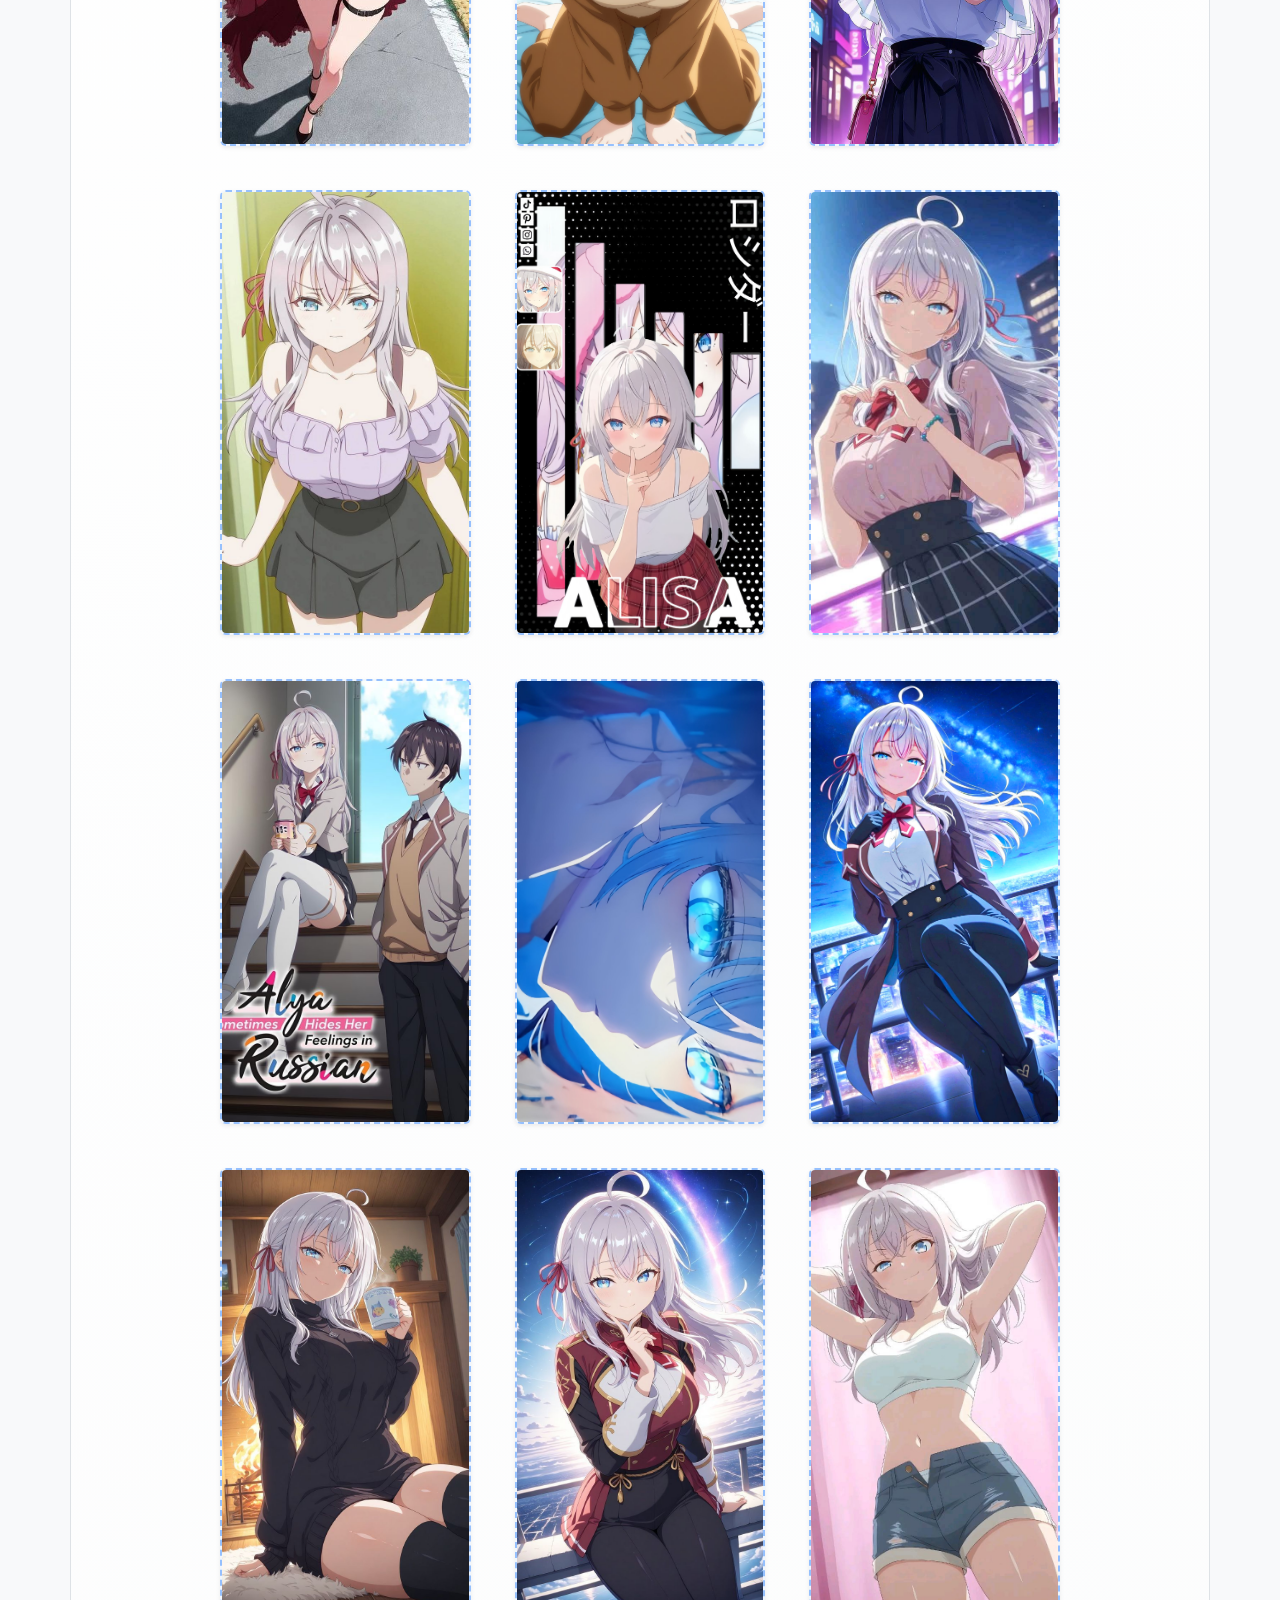
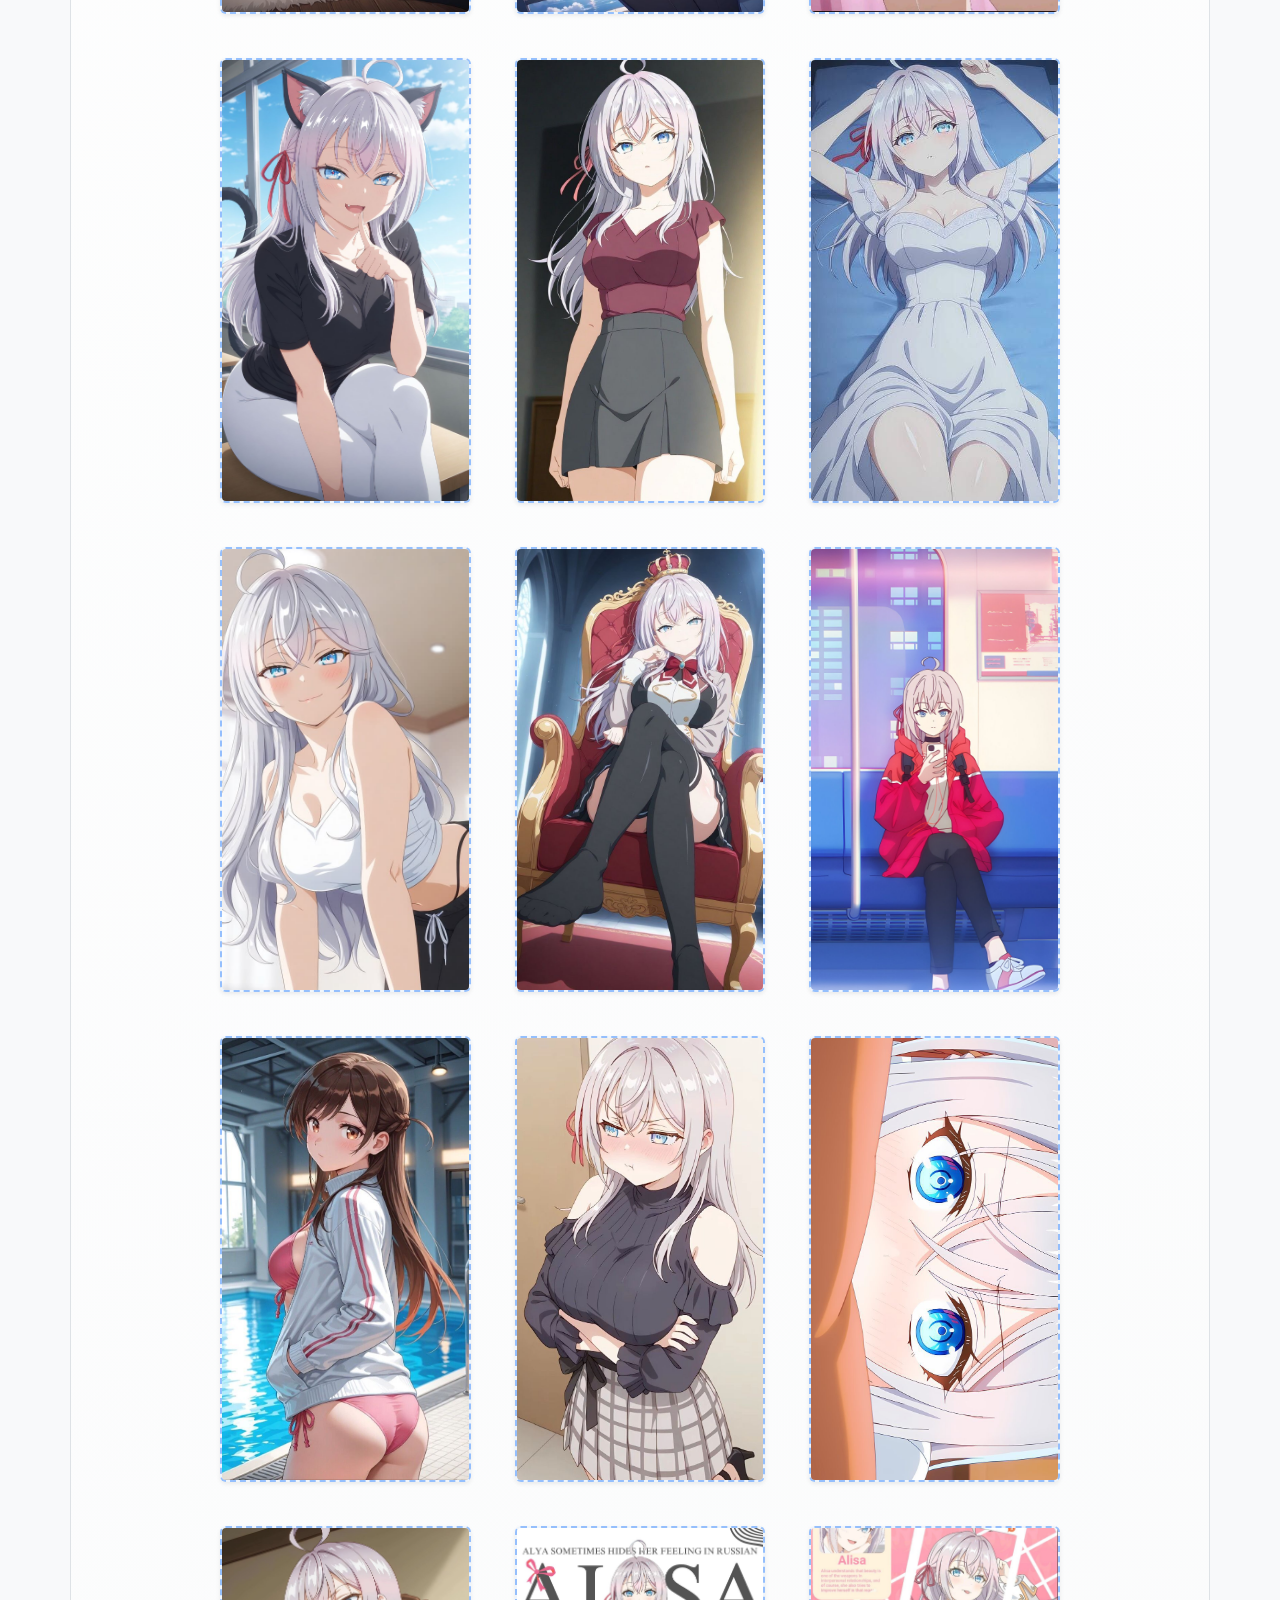
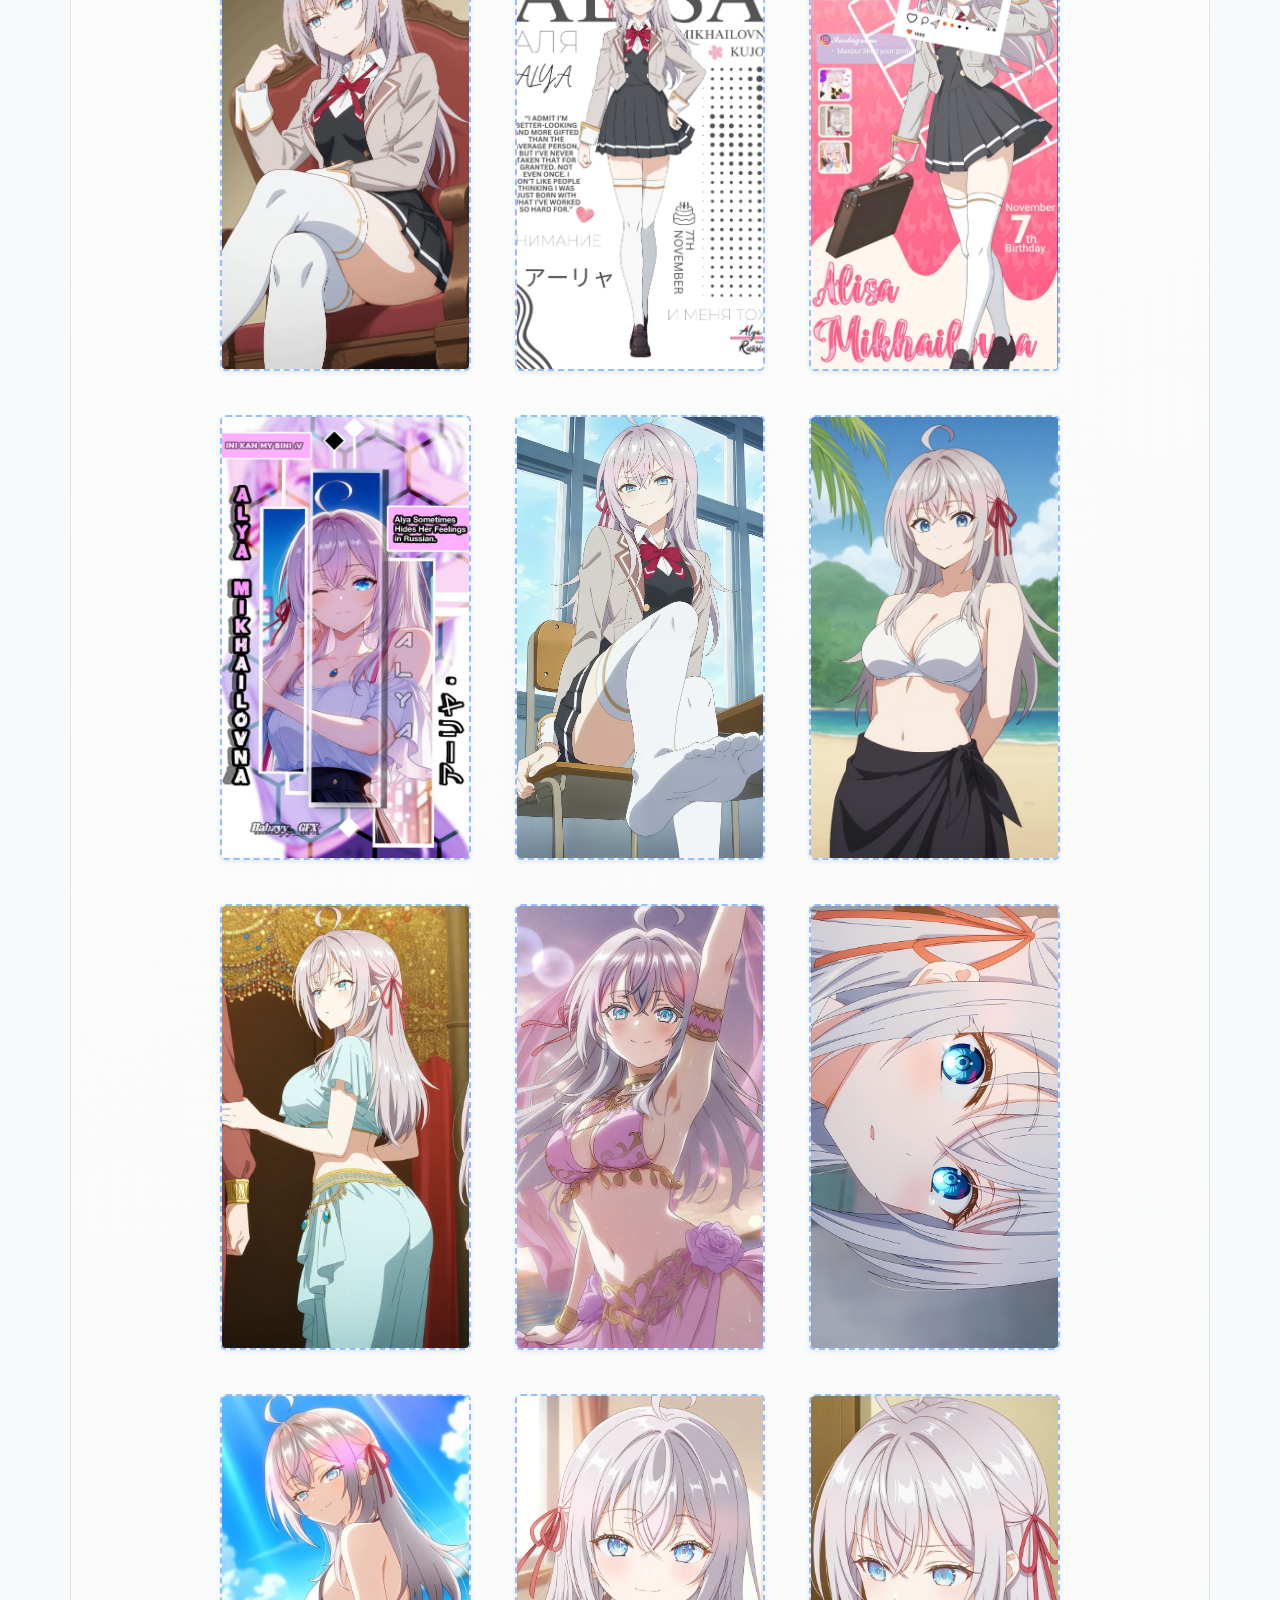
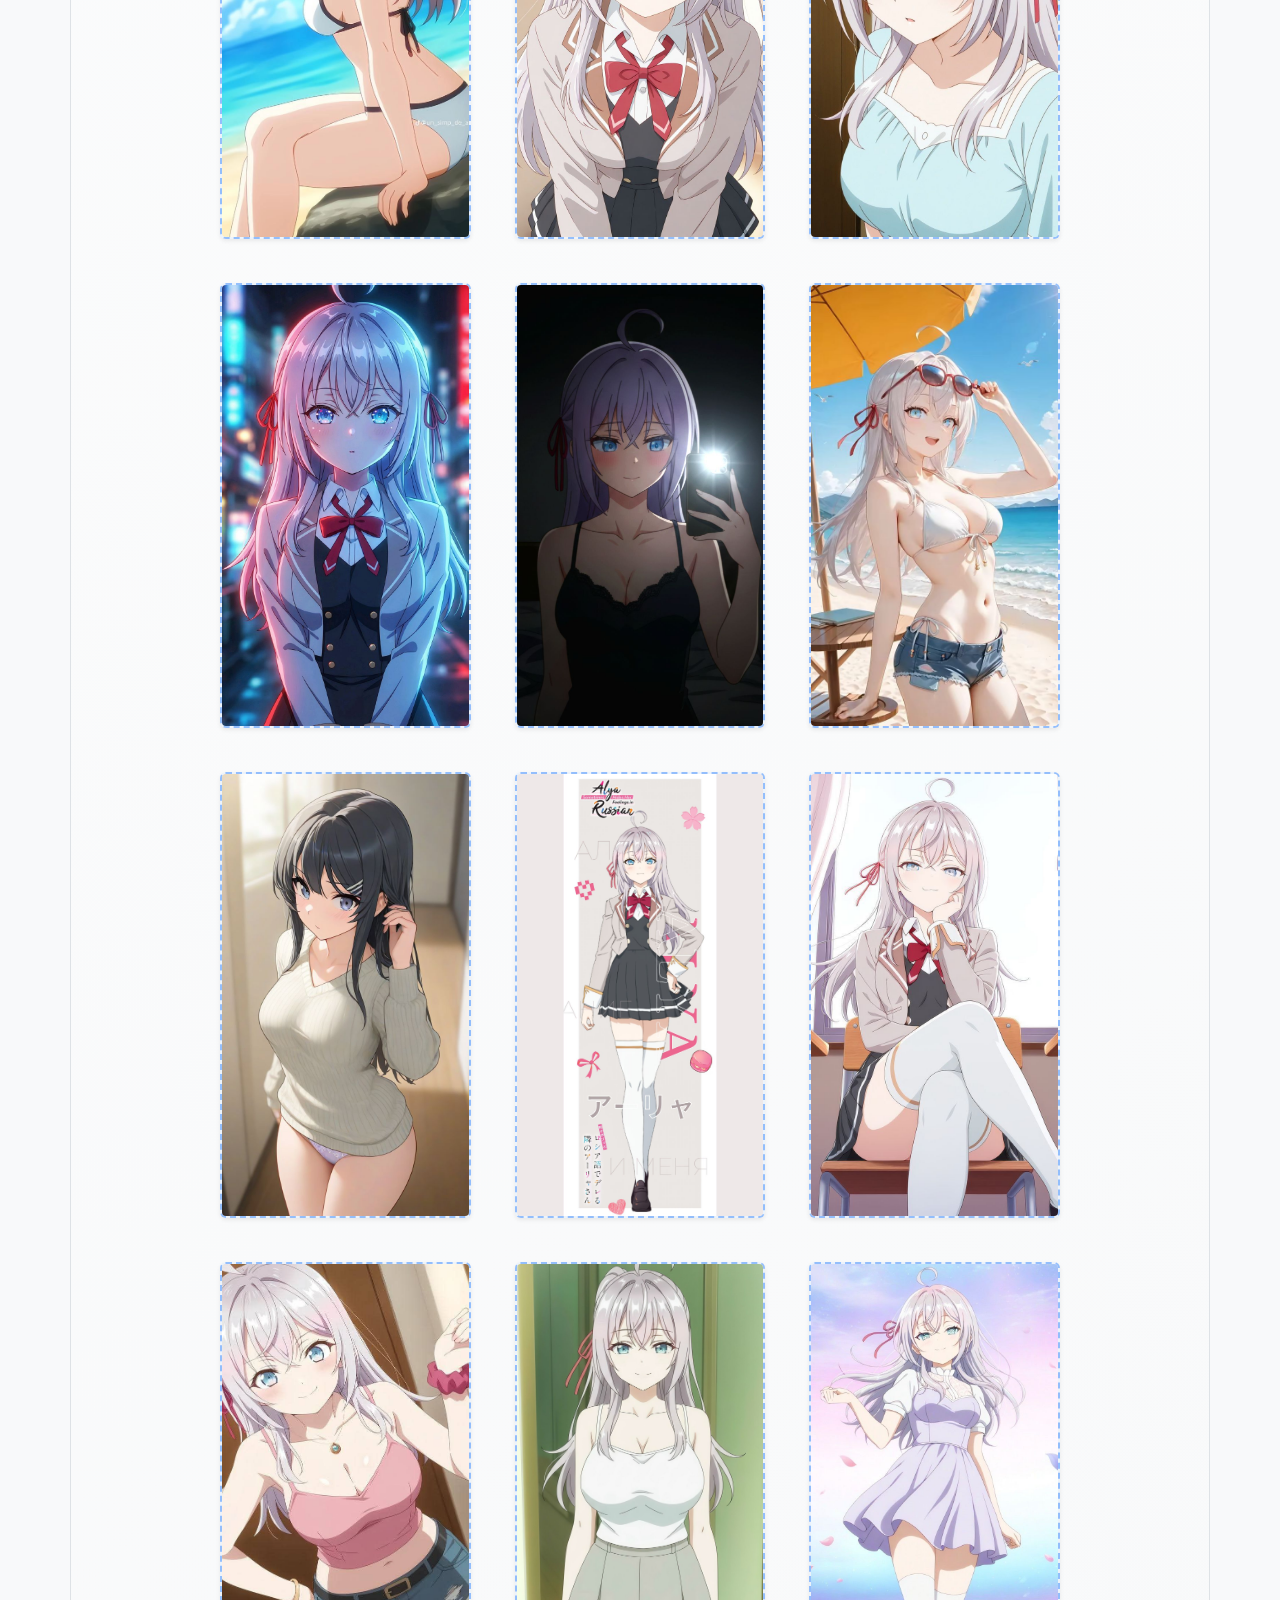
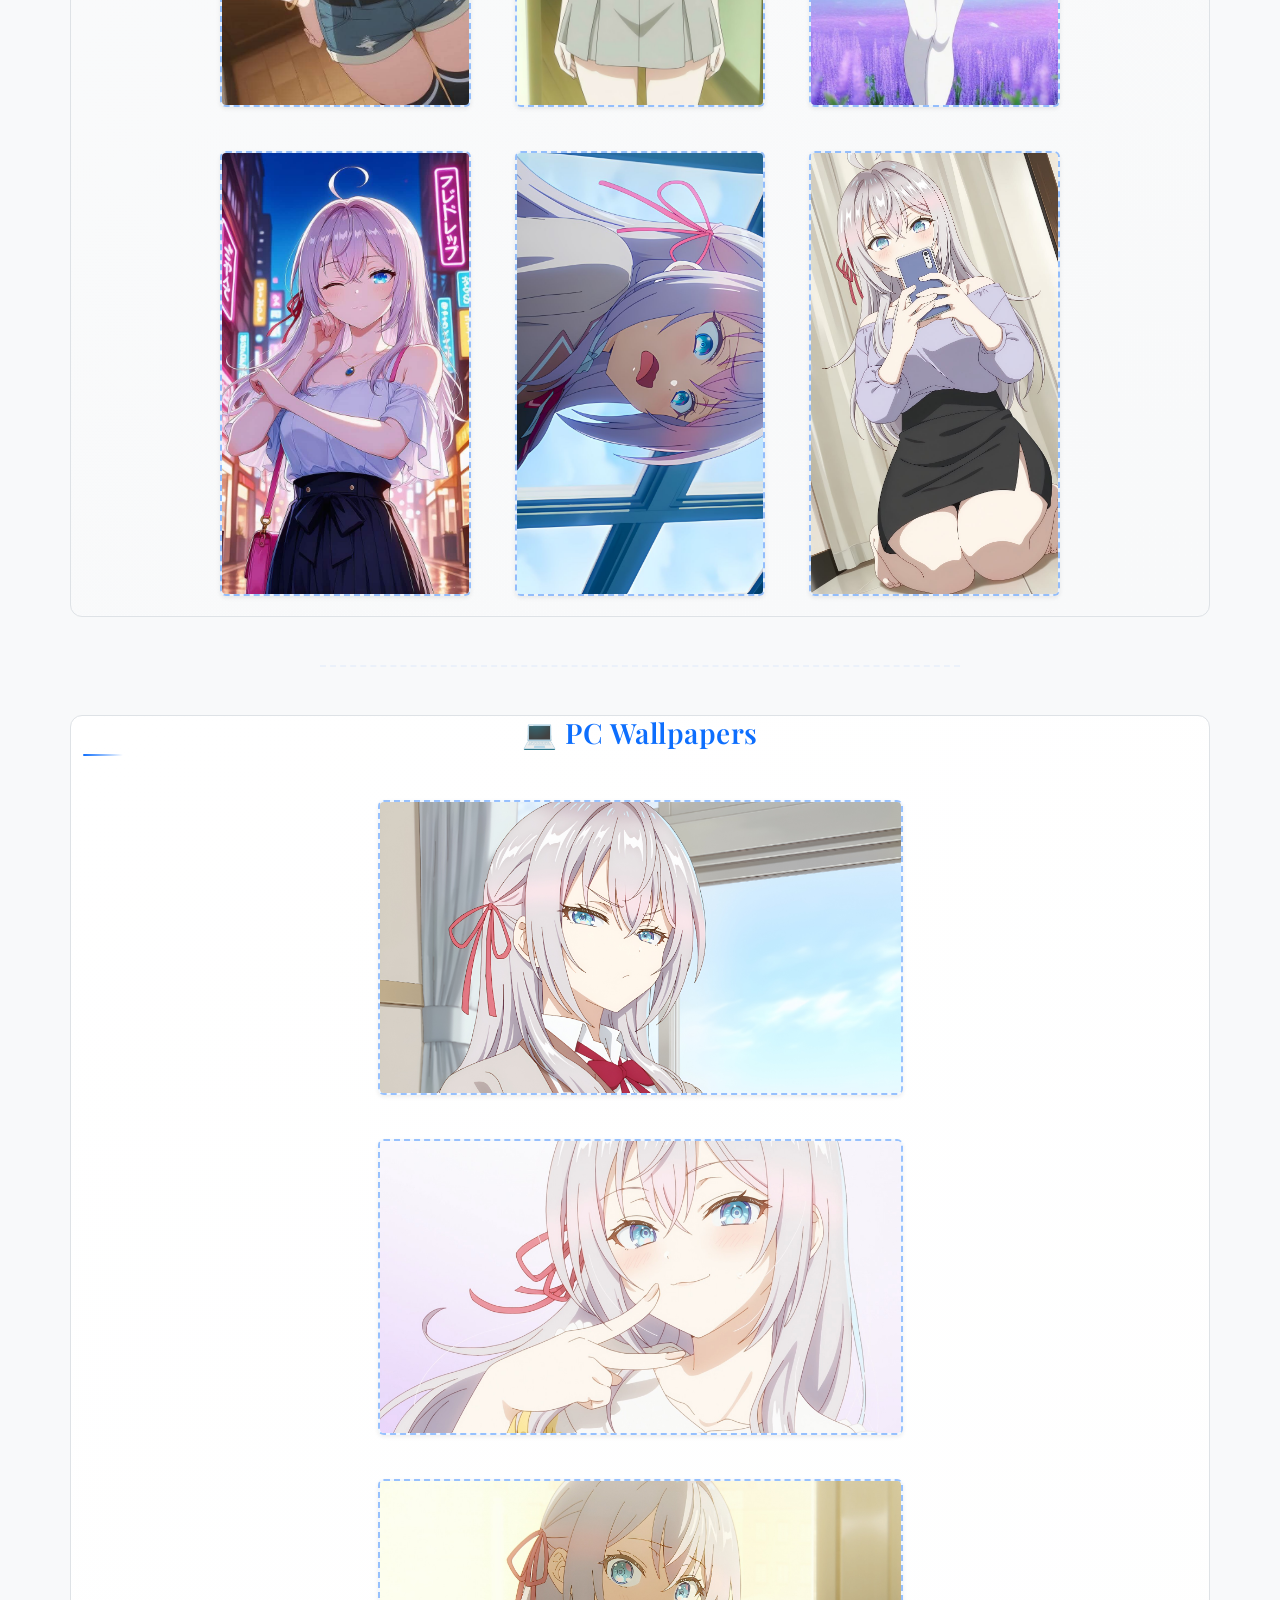
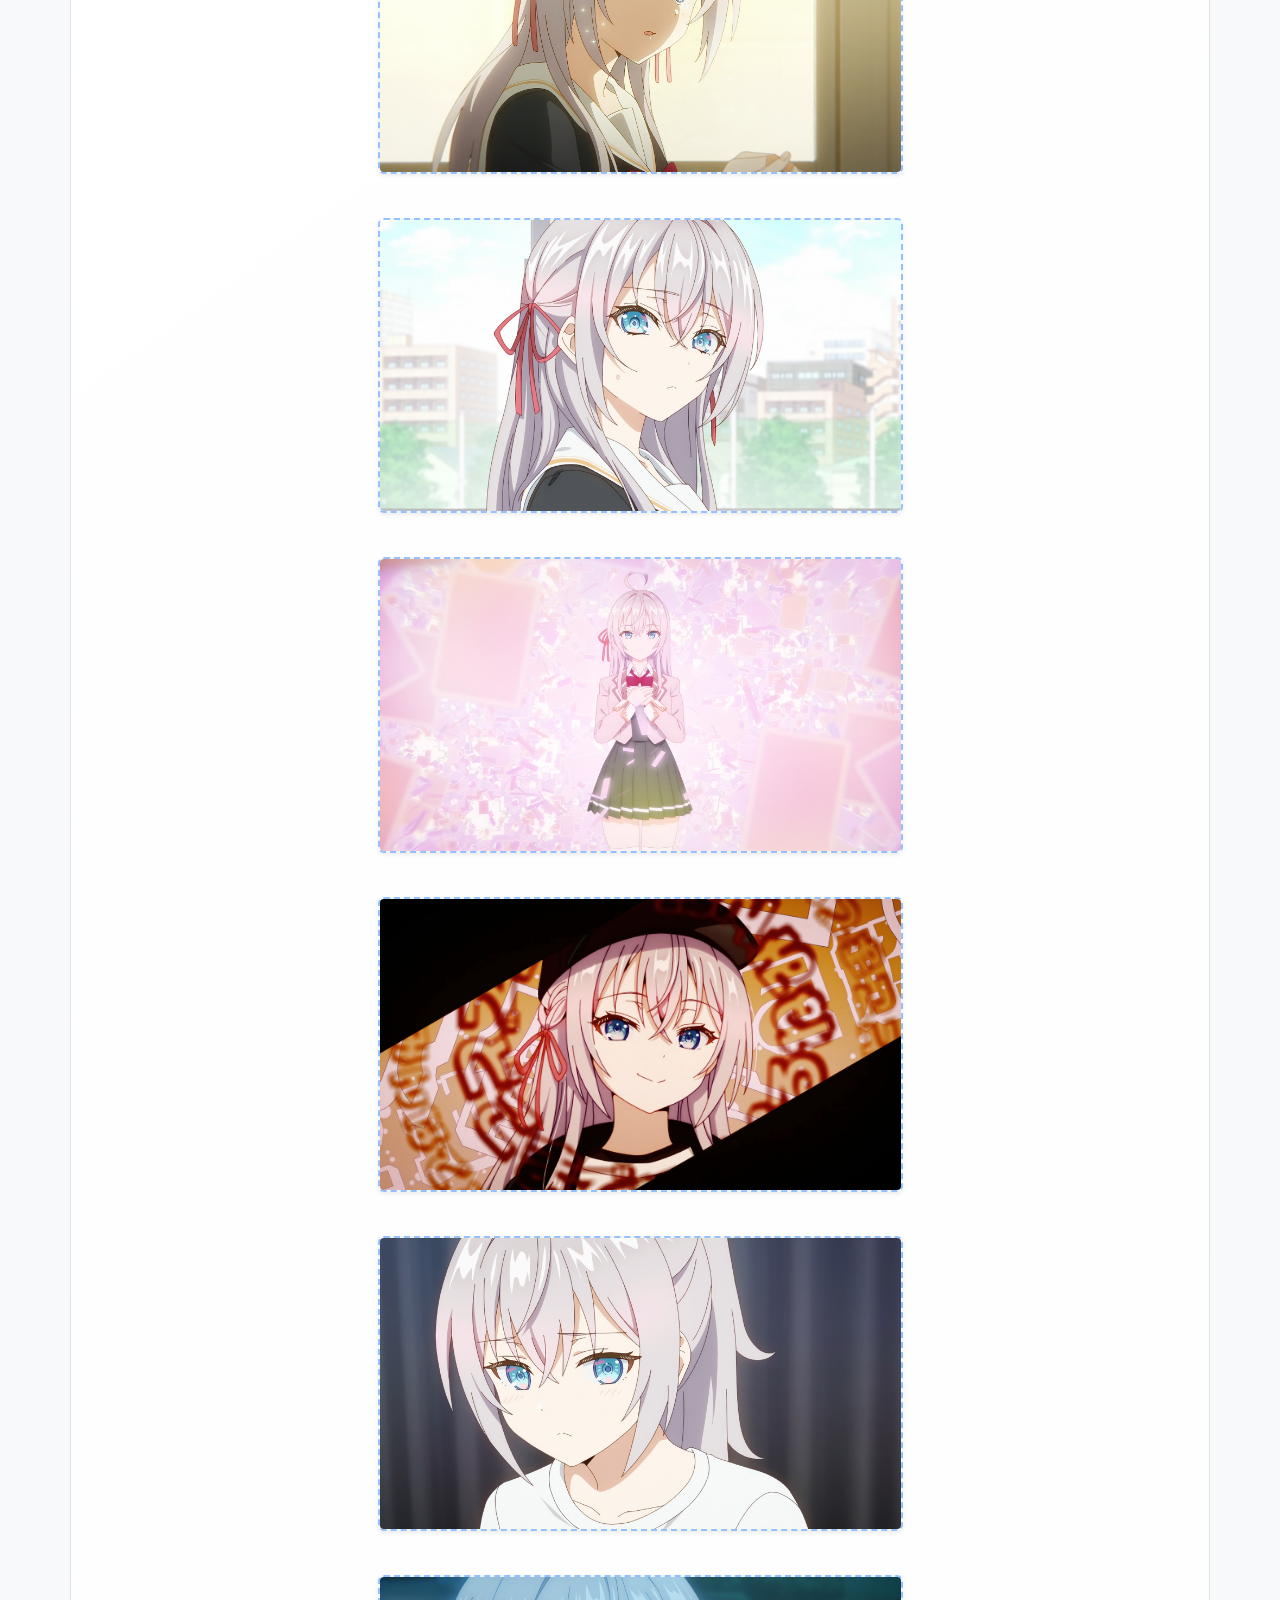
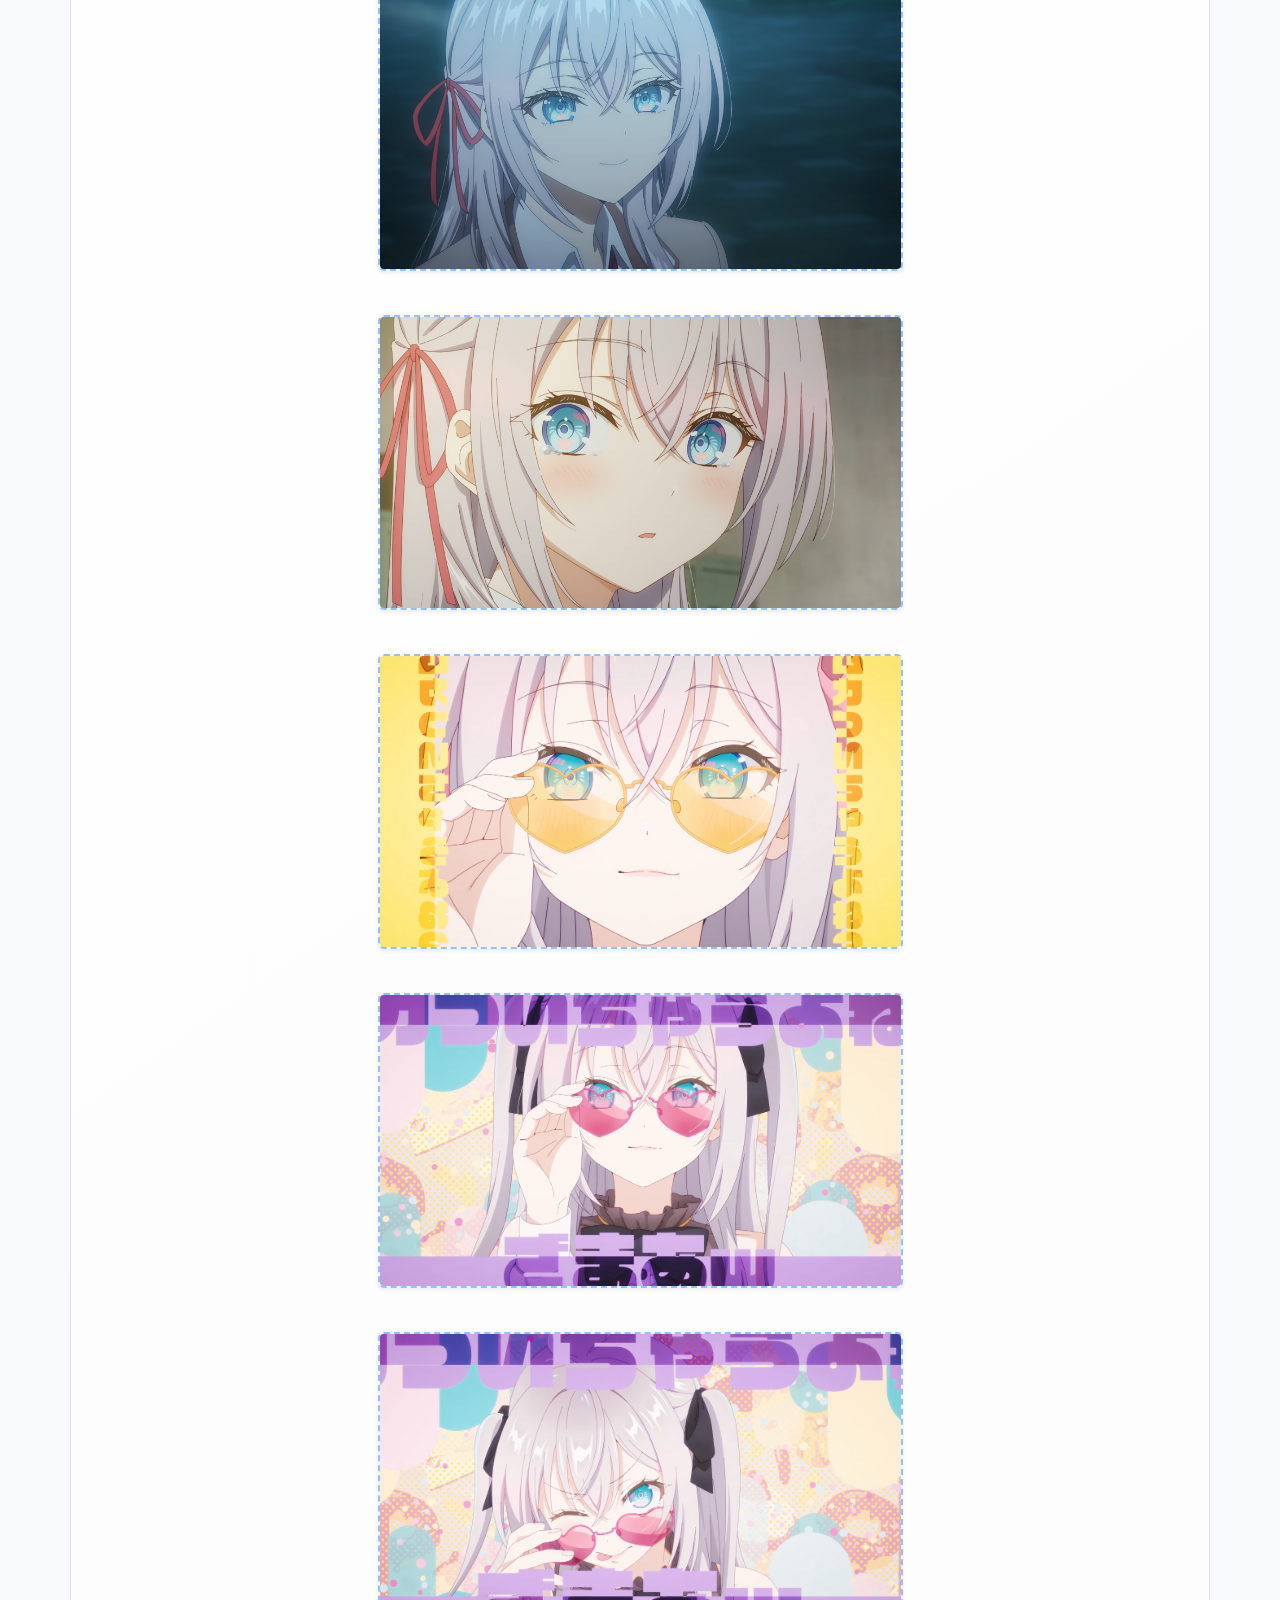
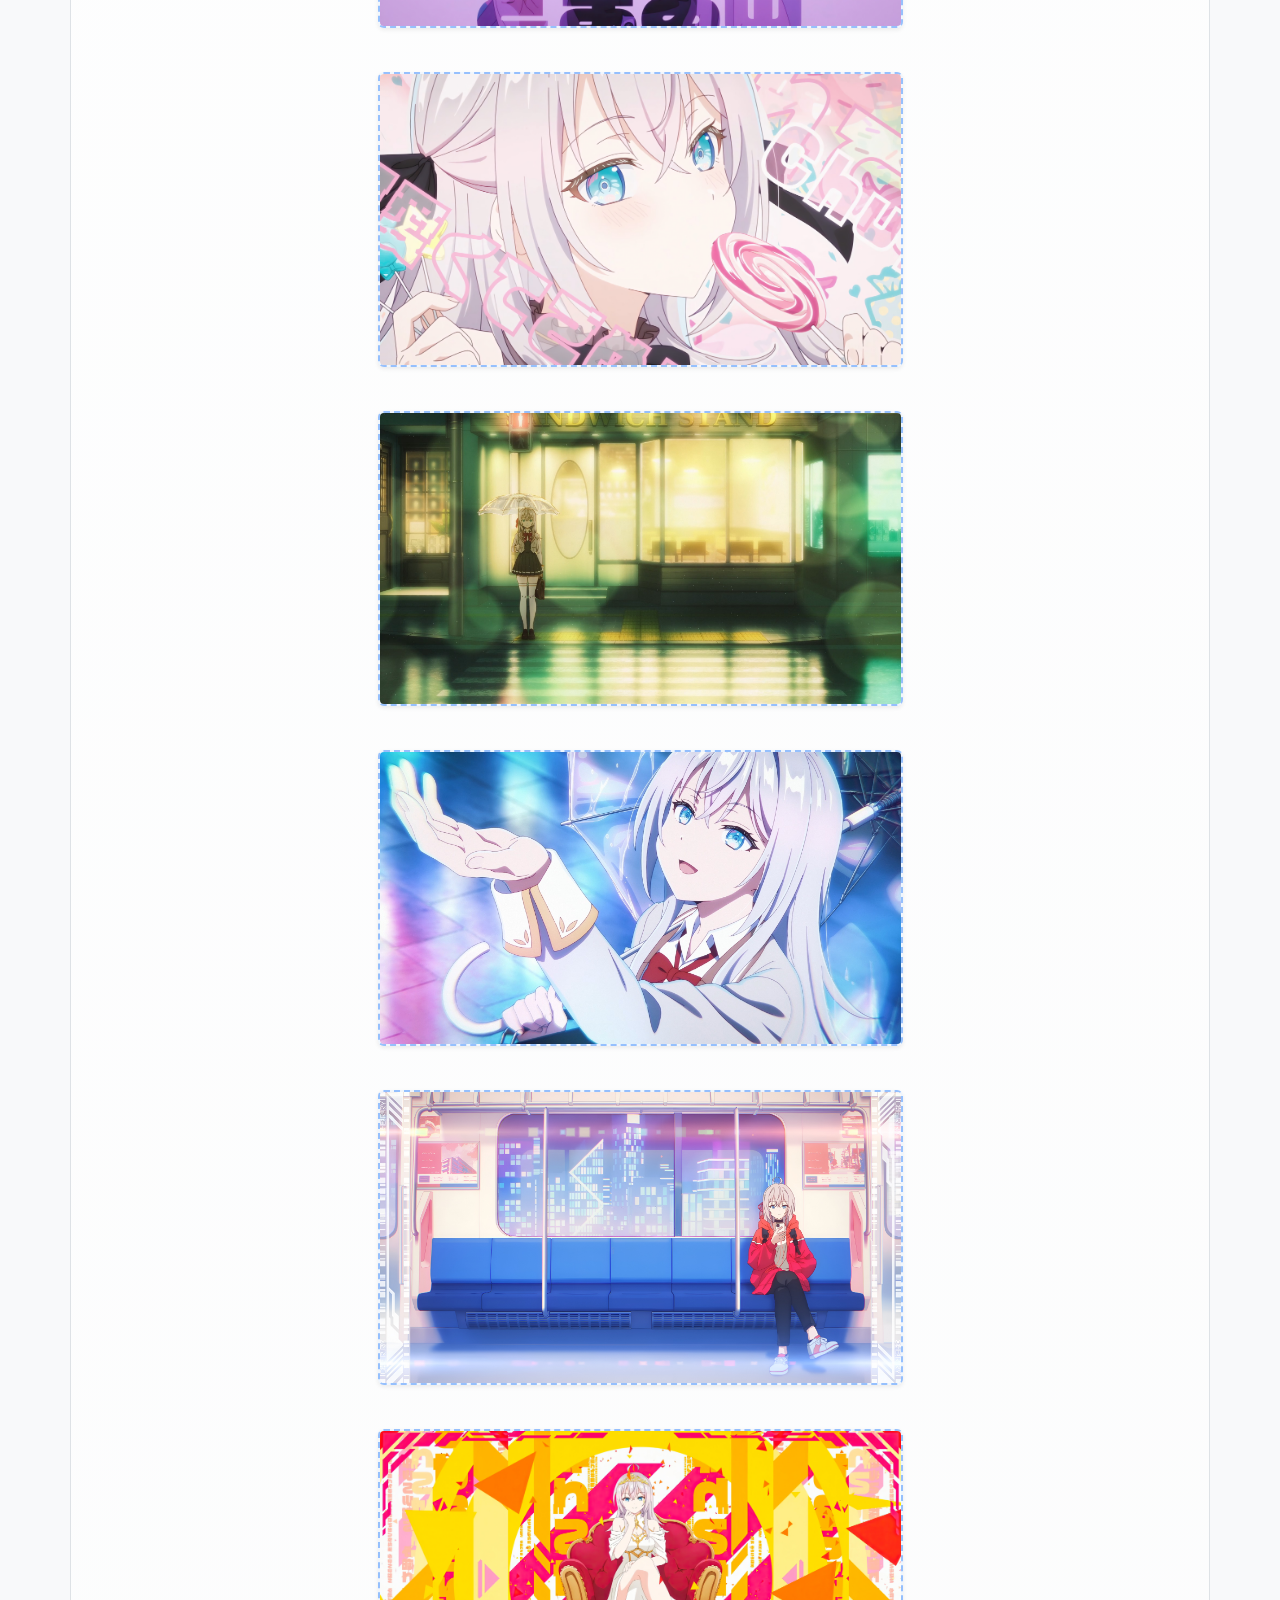
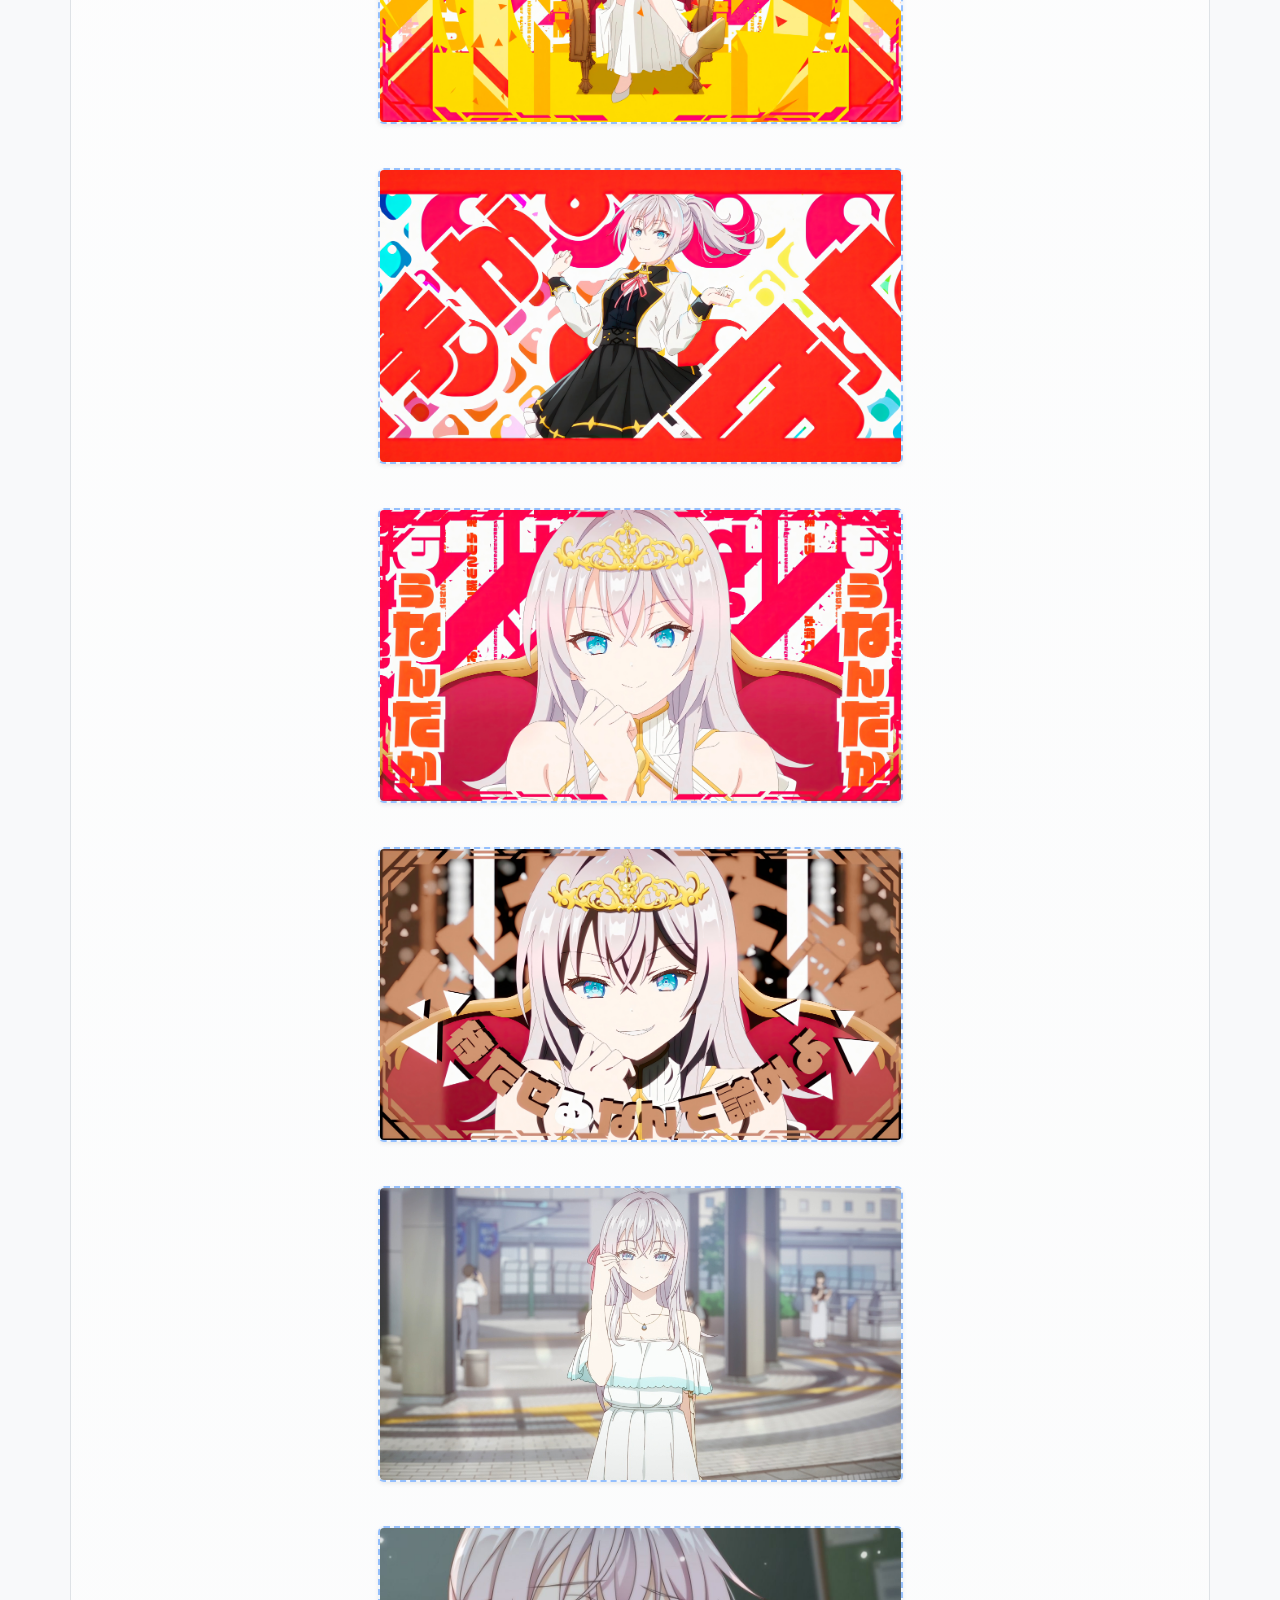
==== commit 3dcf3eaf: "Disclaimer Updated" ====
--- a/gallery.html
+++ b/gallery.html
@@ -20,8 +20,15 @@
                     <div class="modal-body text-center" style="font-family: 'Poppins', sans-serif;">
                         <p>Welcome to <strong>feminismindia.com</strong>!</p>
                         <p>This domain is currently undergoing development for an upcoming college AI project. The full site will be launching soon.</p>
-                        <p class="mb-0" style="font-size: 0.9rem;">In the meantime, please enjoy this temporary CSS design tribute to <strong>Alya</strong>.</p>
+                        <p><strong>Disclaimer:</strong> This website is a personal anime fan project created for educational and entertainment purposes. It is <strong>not affiliated with, endorsed by, or representative of</strong> any feminist organization, NGO, publication, movement, or official entity, despite the domain name.</p>
+
+                        <p>This domain is currently serving as a temporary placeholder while the full project is under development.</p>
+
+                        <p class="mb-0" style="font-size: 0.9rem;">In the meantime, please enjoy this temporary CSS design tribute to <strong>Alya (Alisa Mikhailovna Kujou)</strong>.</p>
+                        <hr>
+                        <p class="mb-0" style="font-size: 0.9rem;">Dark Mode is recommended for optimal viewing experience.</p>
                     </div>
+                    
                     <div class="modal-footer border-top-0 justify-content-center">
                         <button type="button" class="btn btn-primary px-4" data-bs-dismiss="modal" style="border-radius: 8px;">I Understand</button>
                     </div>
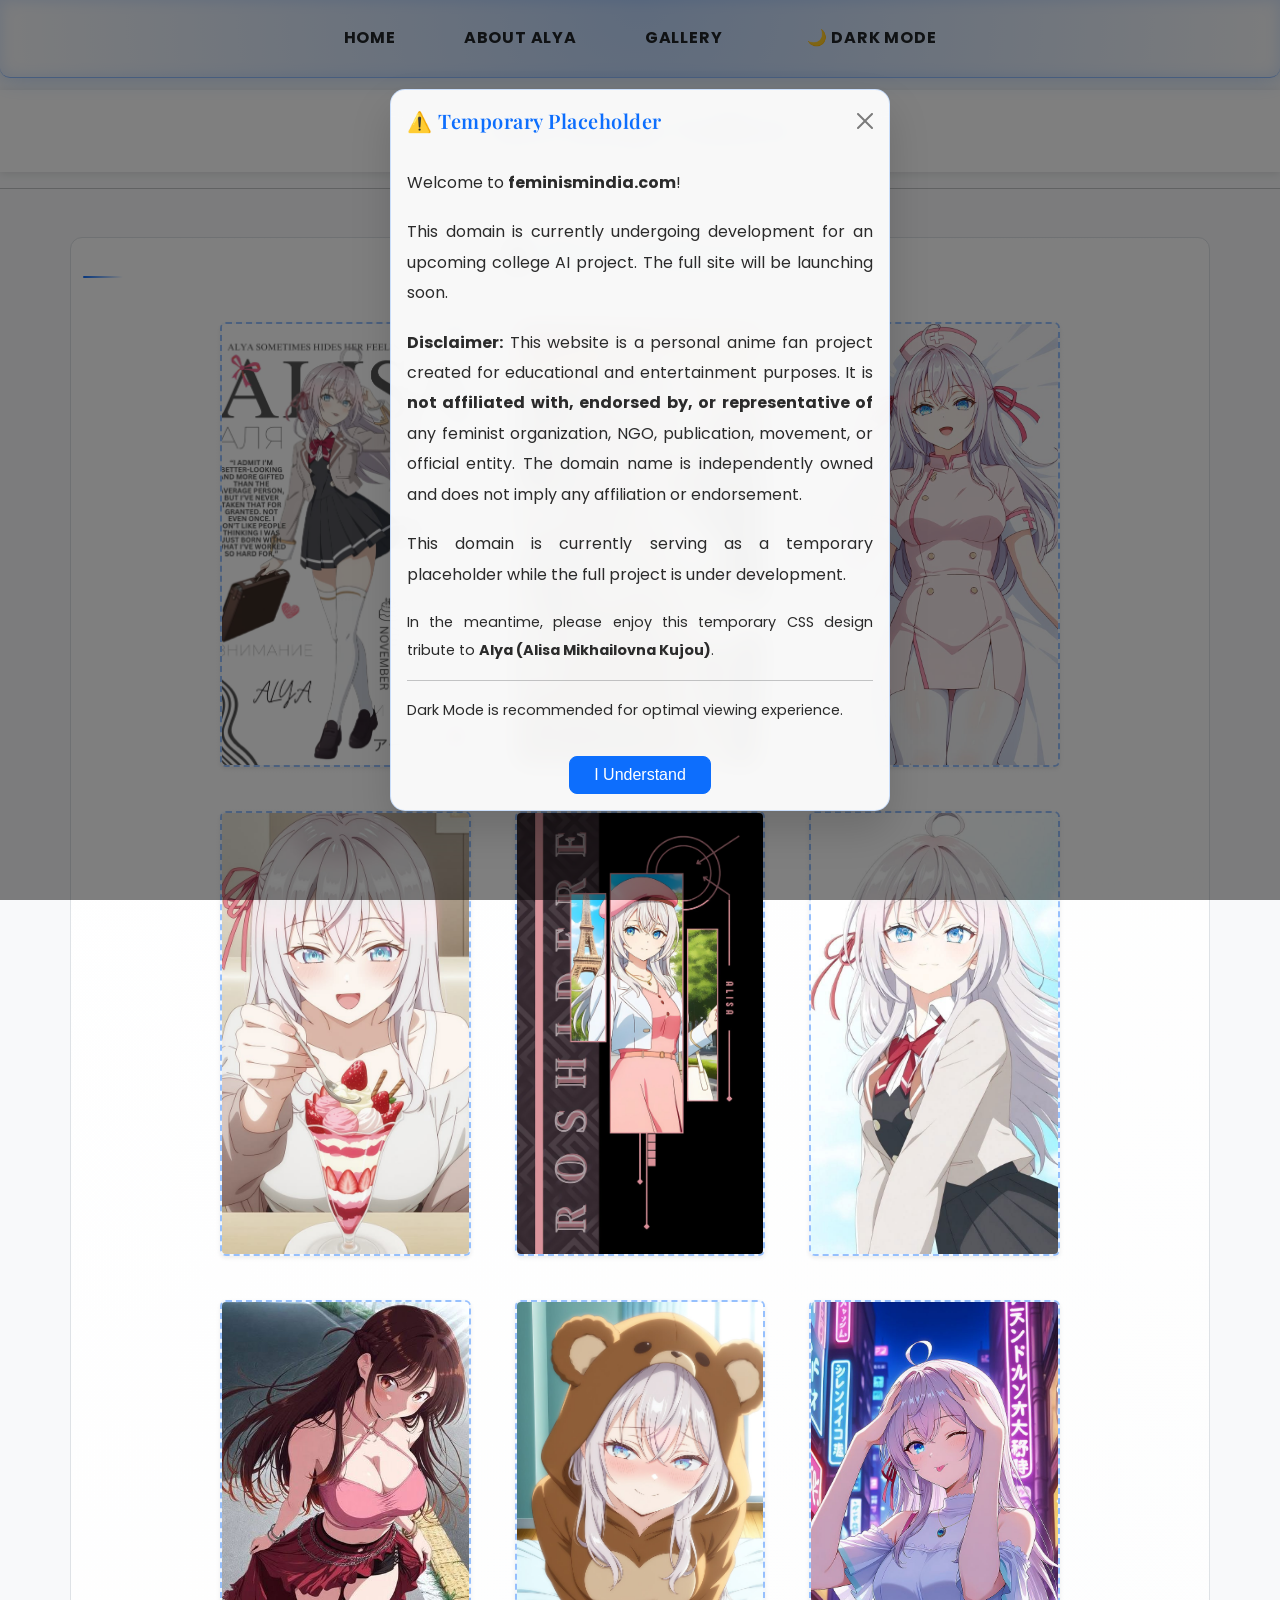
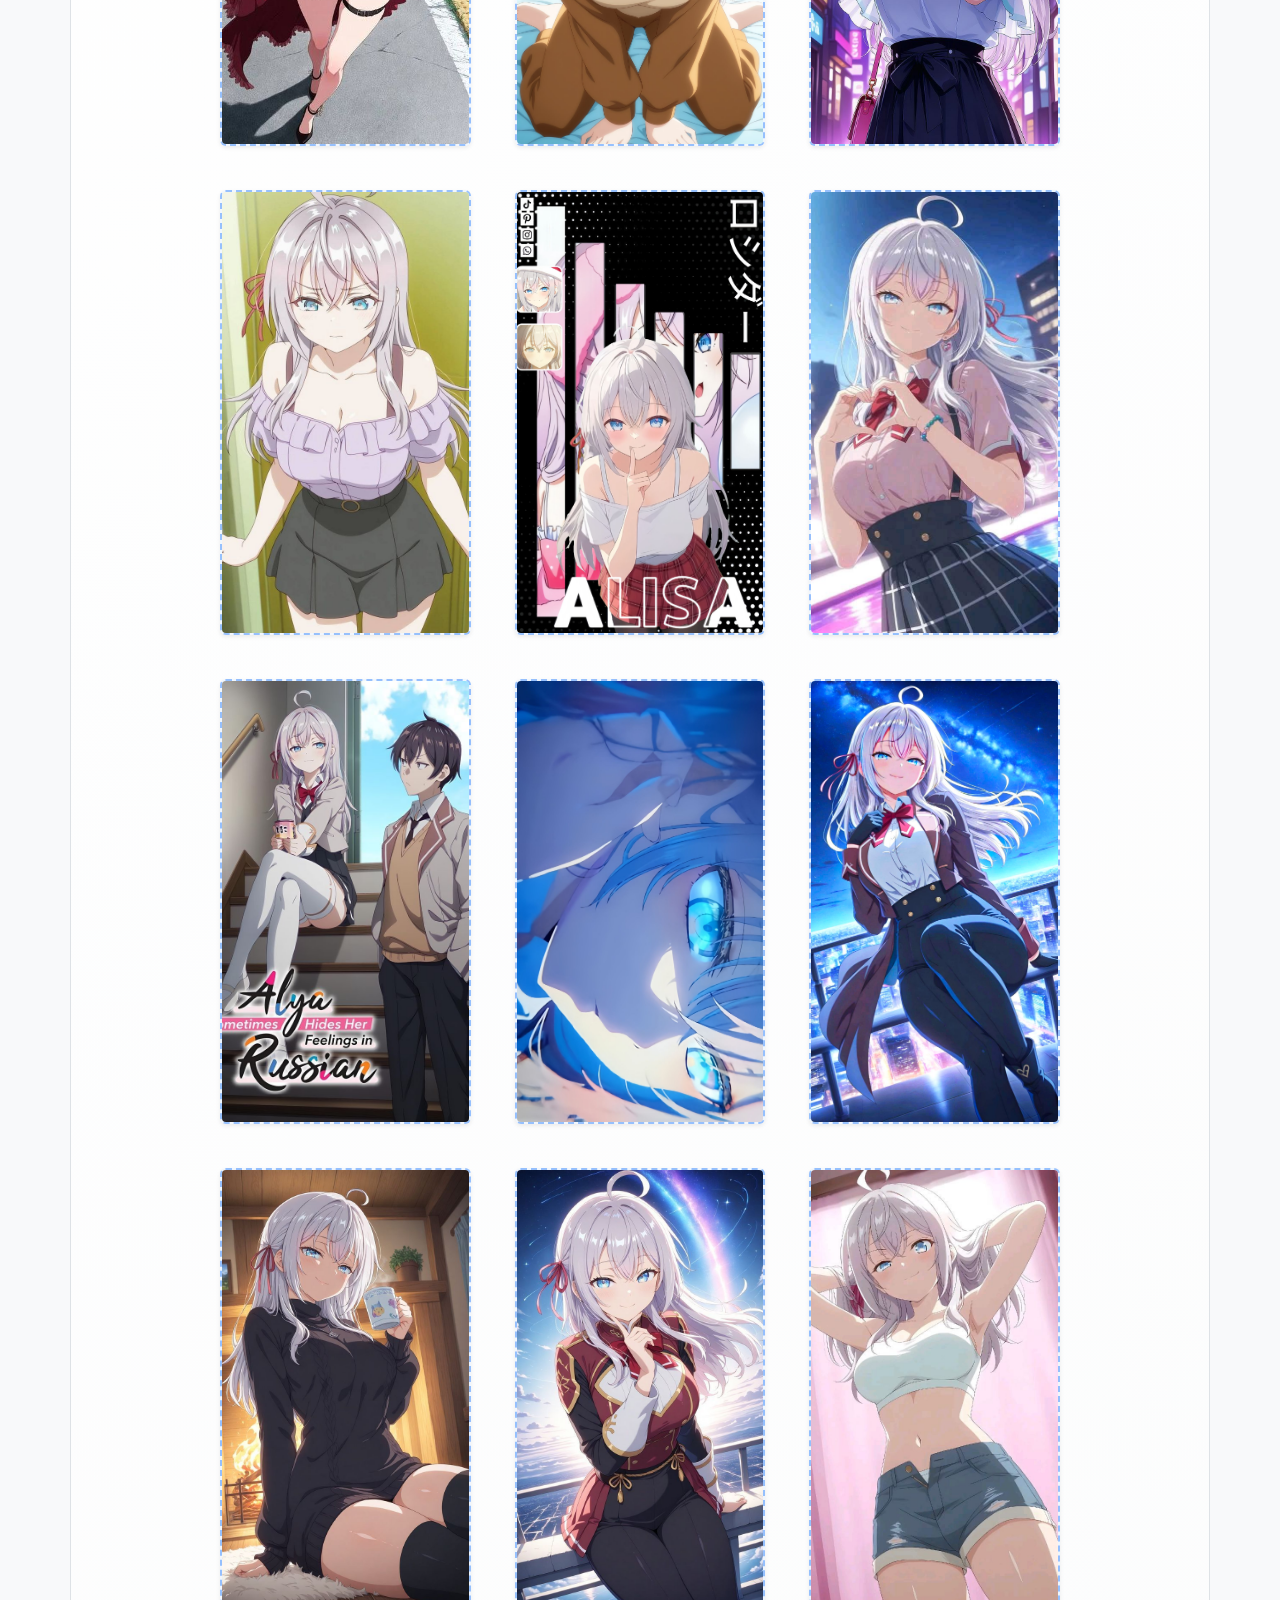
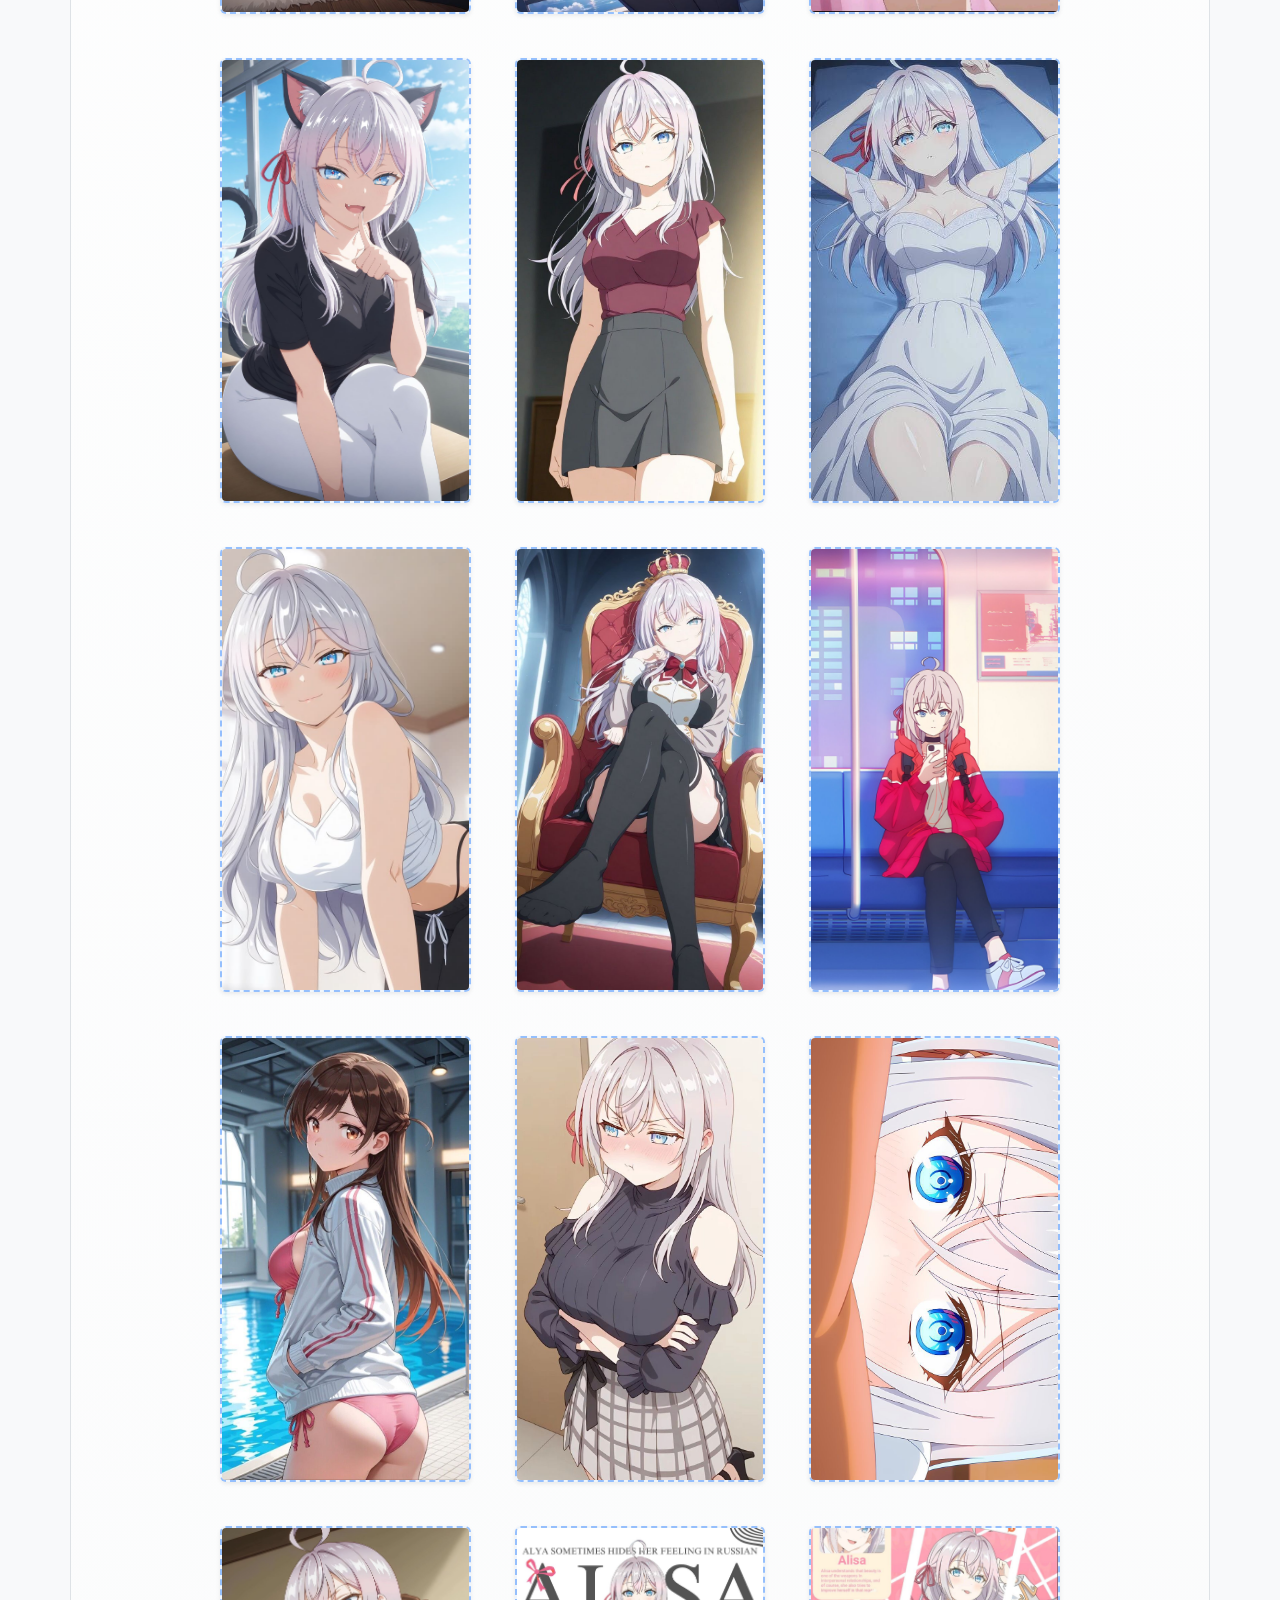
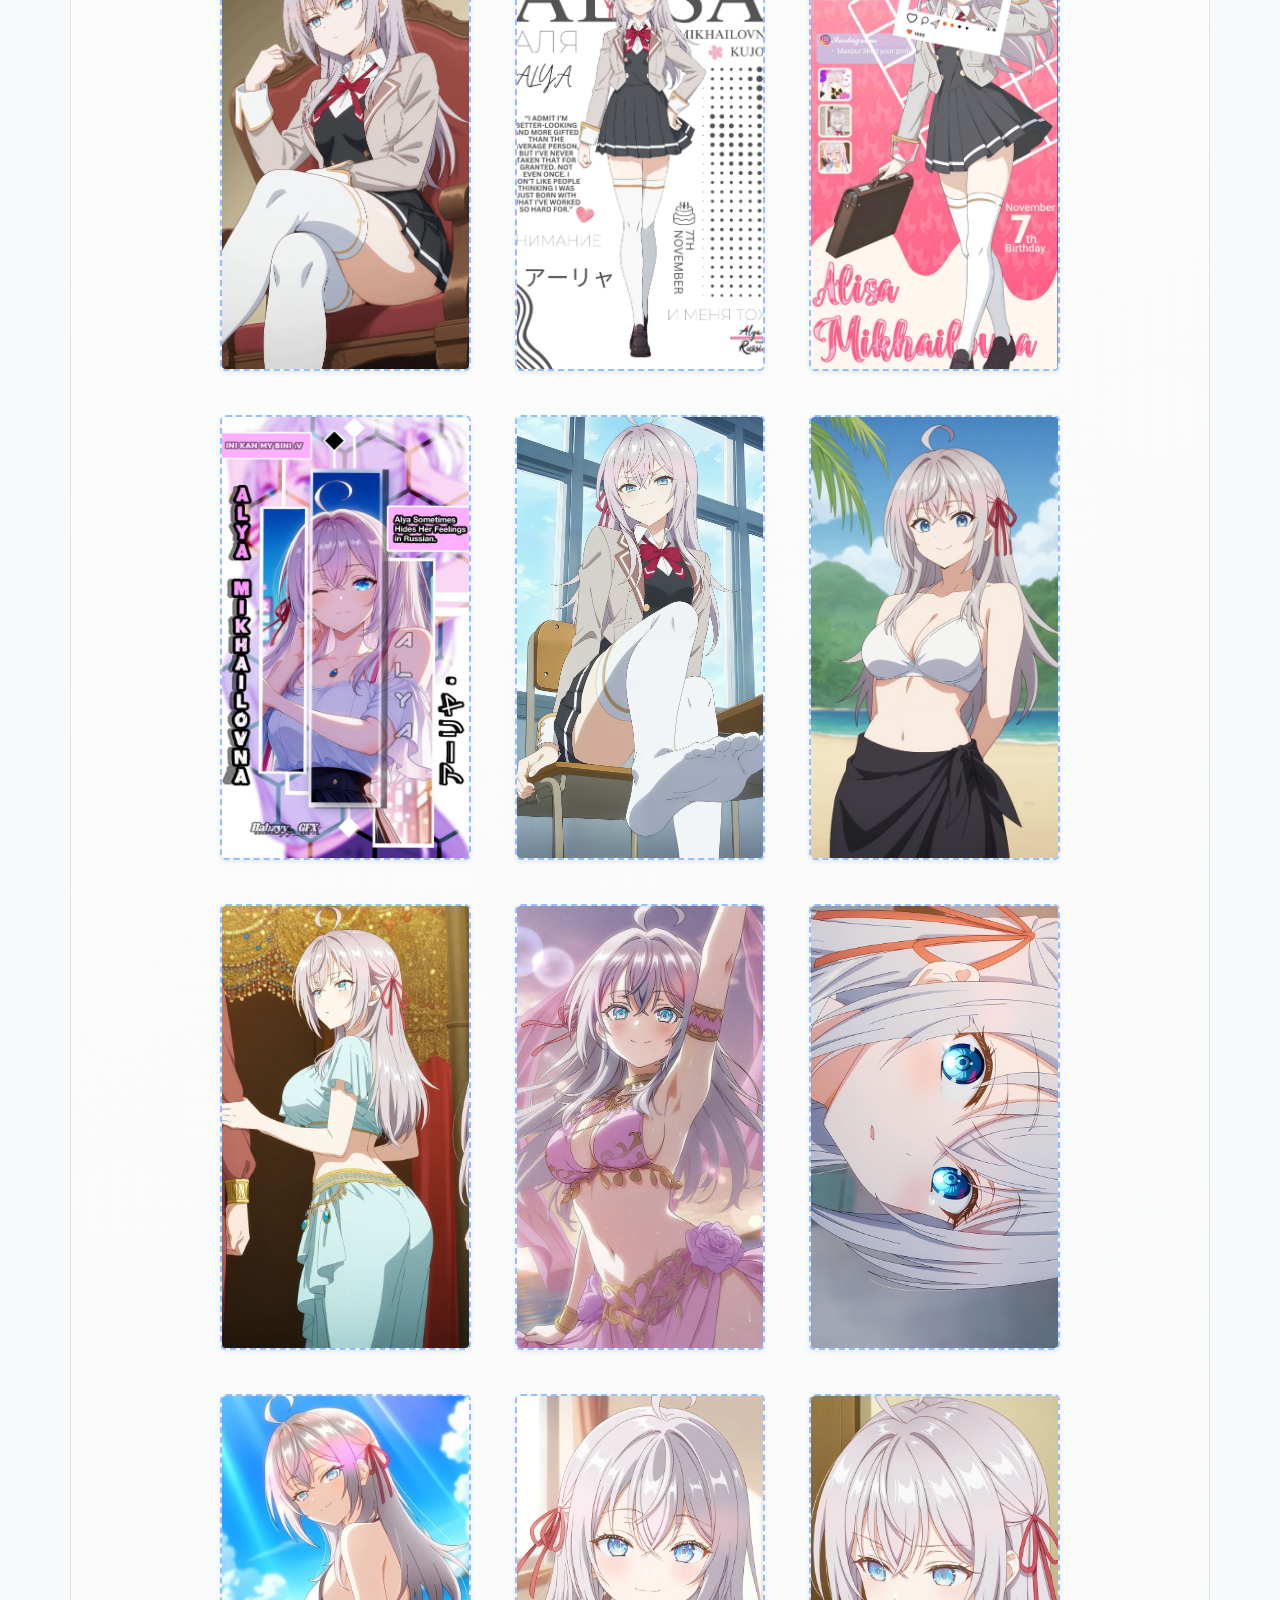
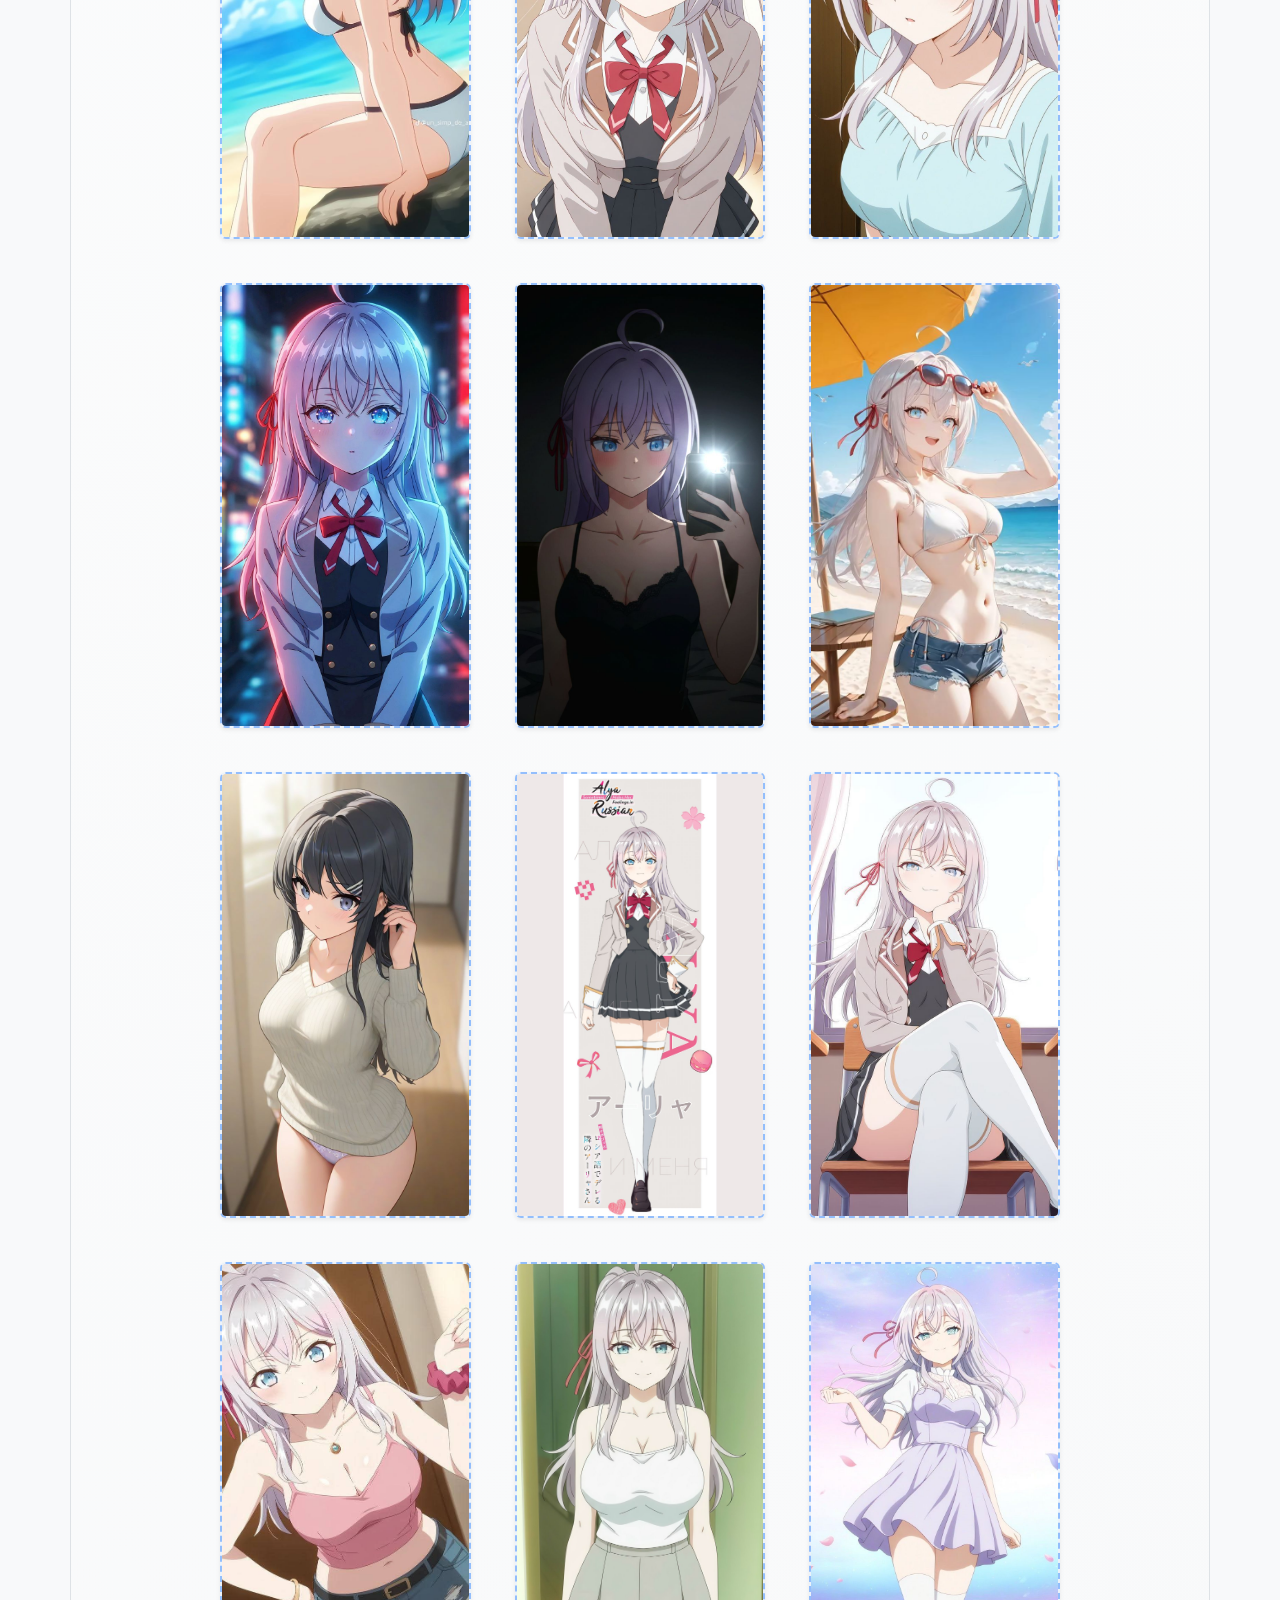
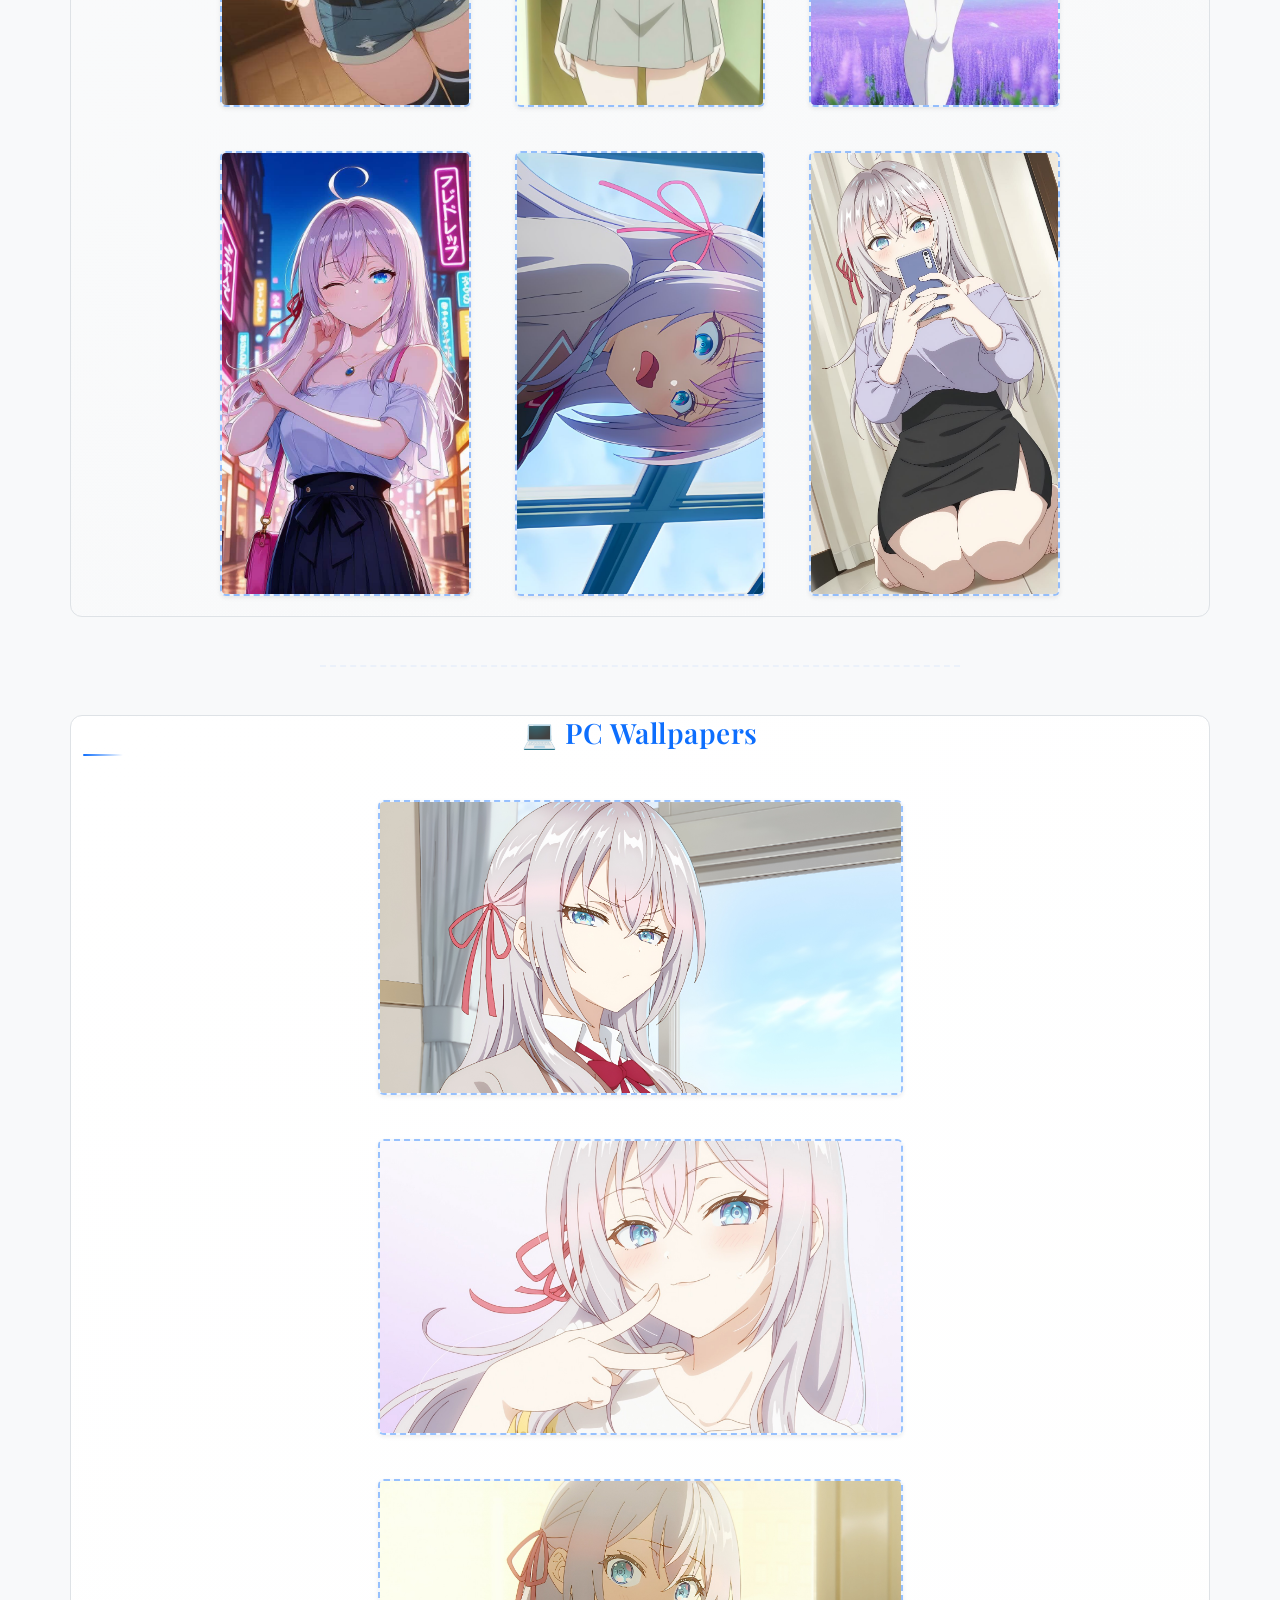
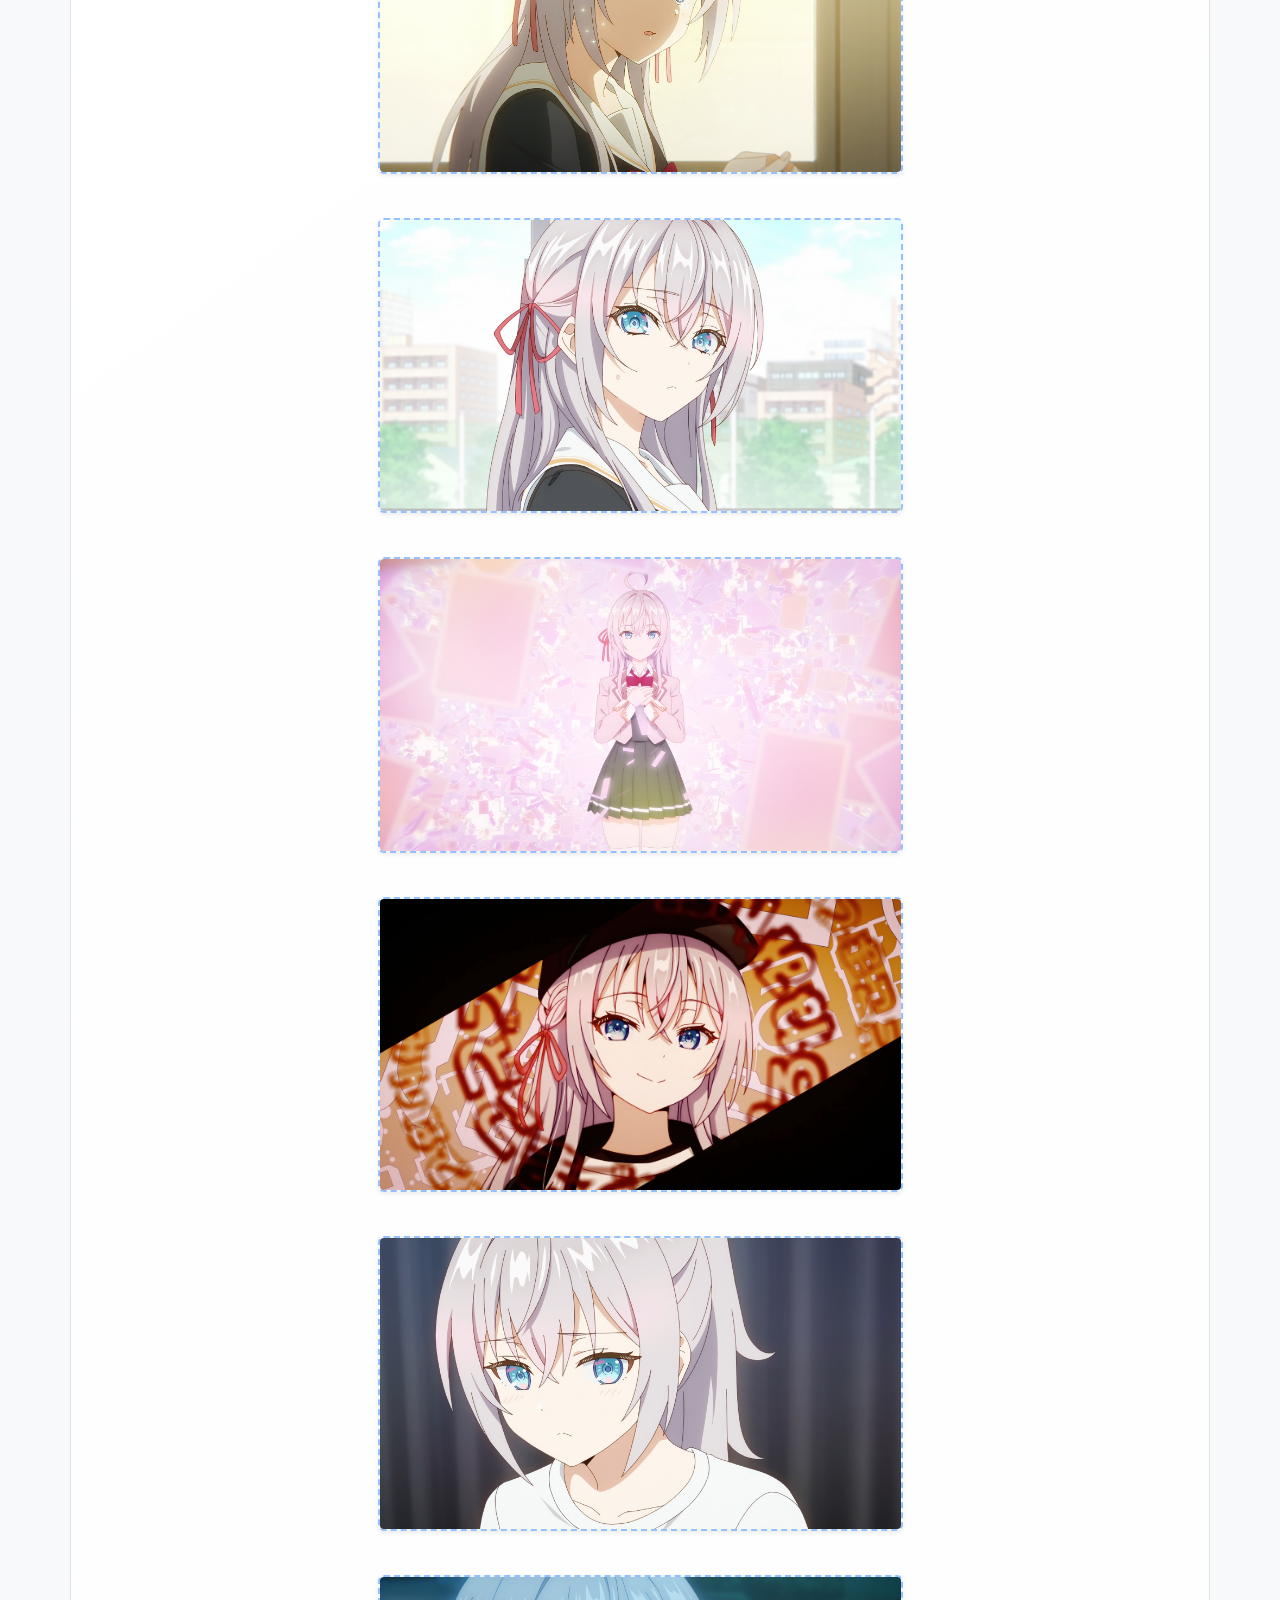
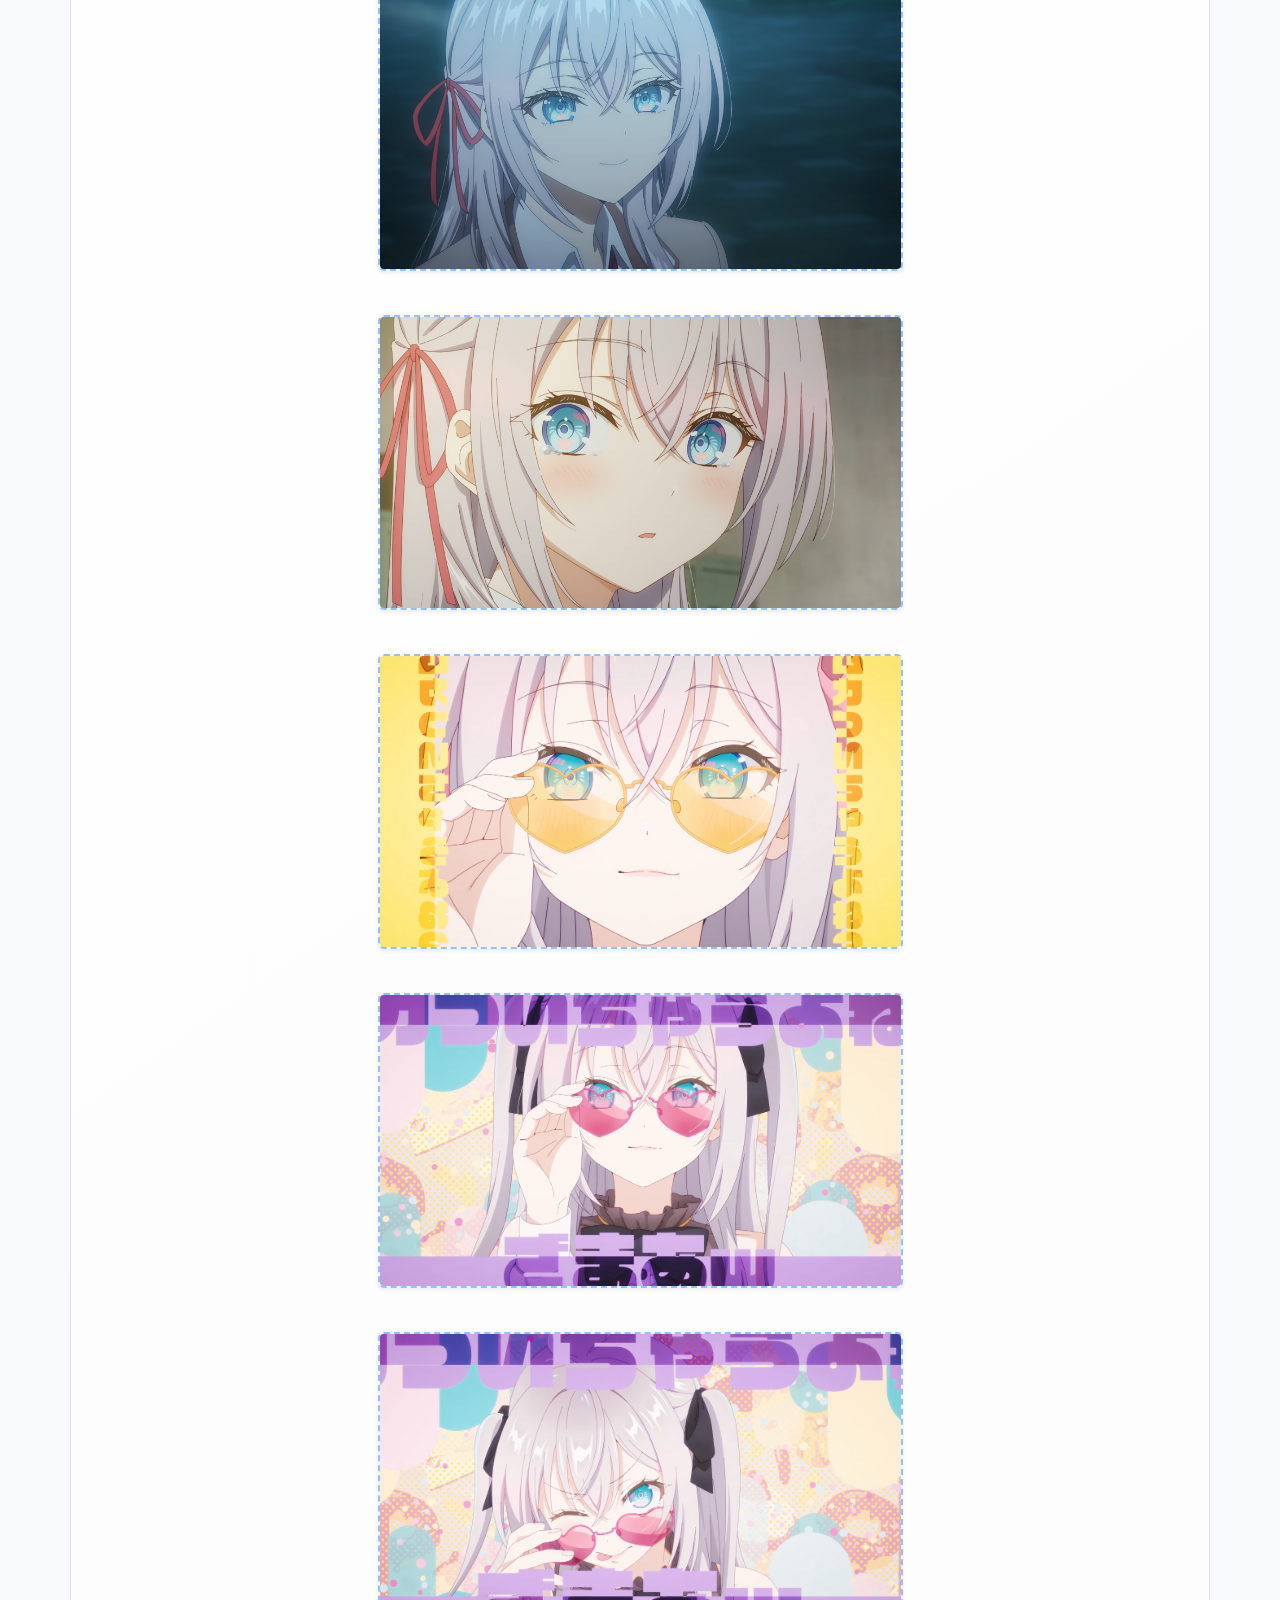
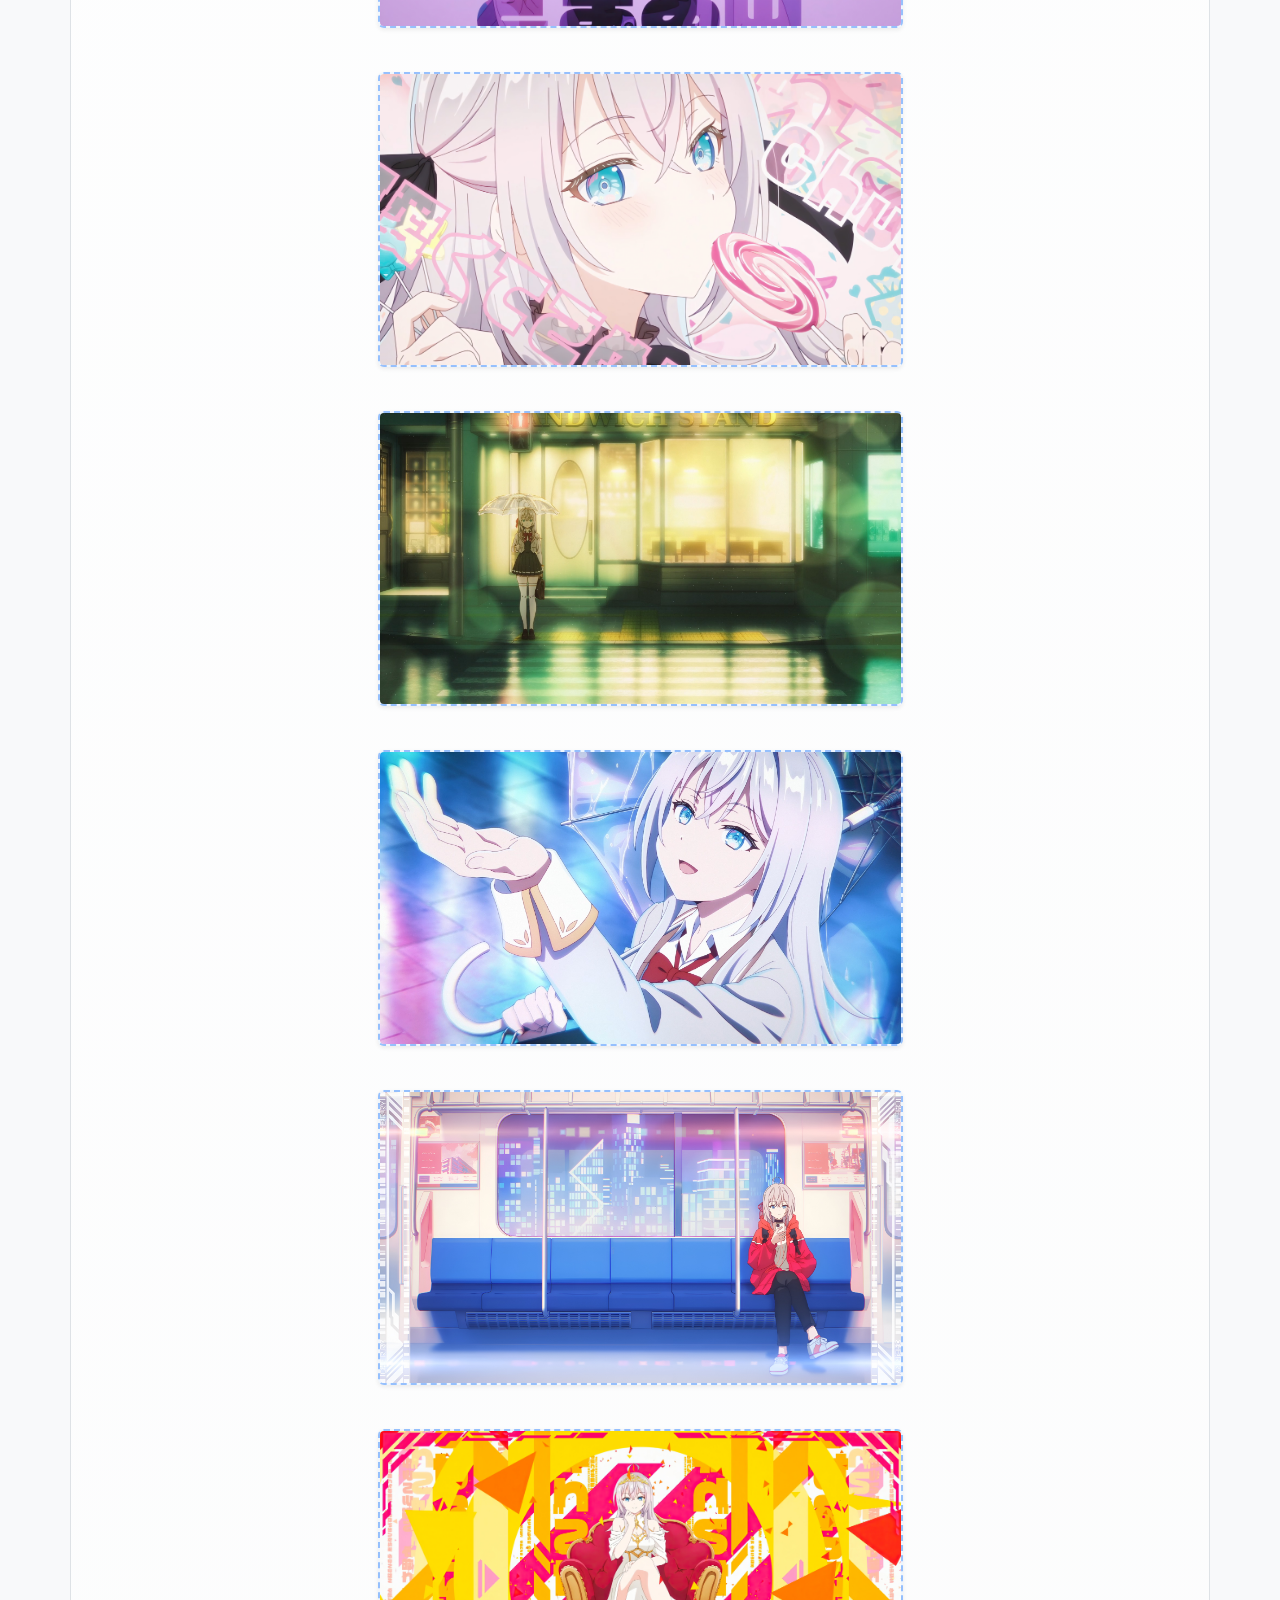
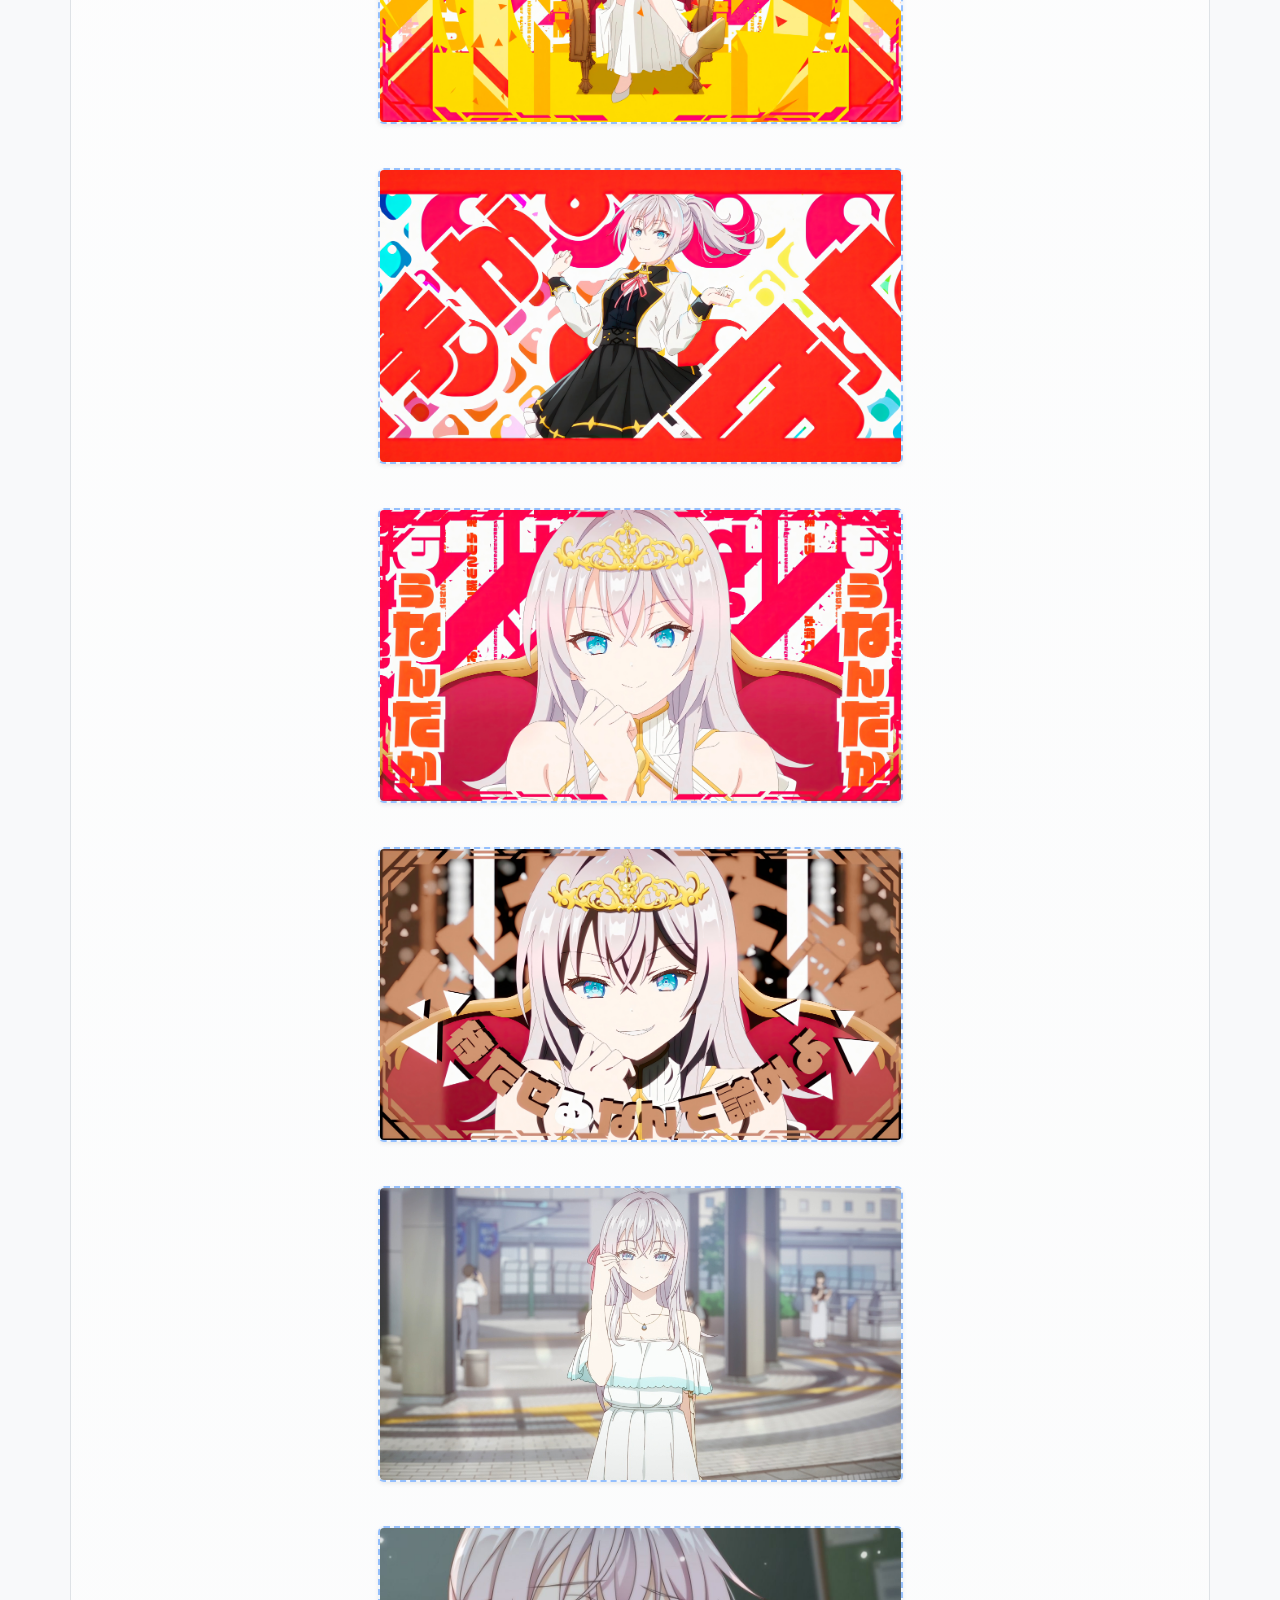
==== commit 53fee87e: "Disclaimer Updated" ====
--- a/gallery.html
+++ b/gallery.html
@@ -20,7 +20,7 @@
                     <div class="modal-body text-center" style="font-family: 'Poppins', sans-serif;">
                         <p>Welcome to <strong>feminismindia.com</strong>!</p>
                         <p>This domain is currently undergoing development for an upcoming college AI project. The full site will be launching soon.</p>
-                        <p><strong>Disclaimer:</strong> This website is a personal anime fan project created for educational and entertainment purposes. It is <strong>not affiliated with, endorsed by, or representative of</strong> any feminist organization, NGO, publication, movement, or official entity, despite the domain name.</p>
+                        <p><strong>Disclaimer:</strong> This website is a personal anime fan project created for educational and entertainment purposes. It is <strong>not affiliated with, endorsed by, or representative of</strong> any feminist organization, NGO, publication, movement, or official entity. The domain name is independently owned and does not imply any affiliation or endorsement.</p>
 
                         <p>This domain is currently serving as a temporary placeholder while the full project is under development.</p>
 
